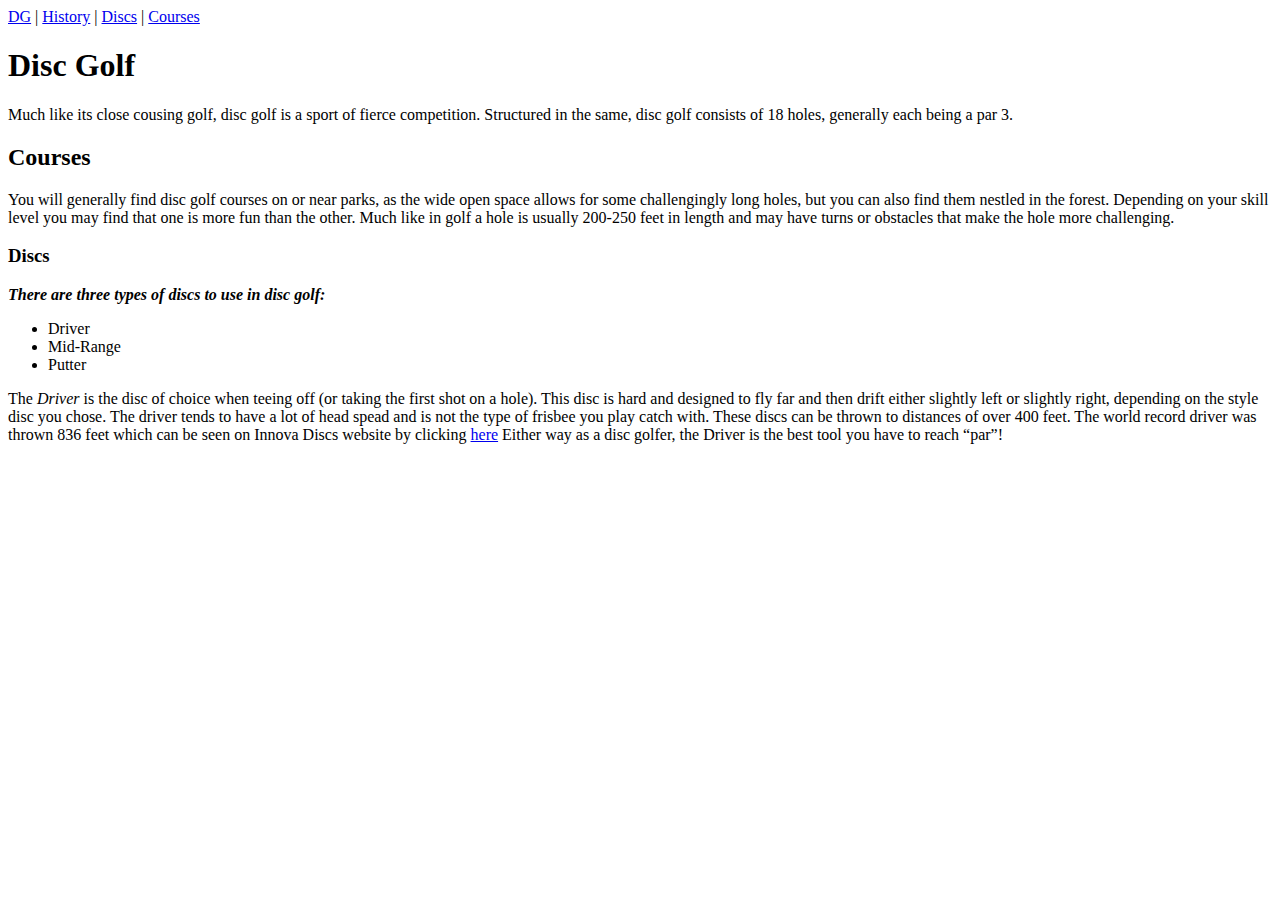
==== Lewis-Fred-project 1/index.html @ 2cf33f03 "Project 1 Start" ====
<!DOCTYPE html>
<html>
<head lang="en">
    <meta charset="UTF-8">
    <title>Disc Golf</title>
</head>
<body>
<nav>
    <a href="/DG/">DG</a> |
    <a href="/History/">History</a> |
    <a href="/Discs/">Discs</a> |
    <a href="/Courses/">Courses</a>
</nav>

<h1><strong>Disc Golf</strong></h1>
    <p>Much like its close cousing golf, disc golf is a sport of fierce competition. Structured in the same, disc golf consists of 18 holes, generally each being a par 3.</p>
    <h2><strong>Courses</strong></h2>
    <p>You will generally find disc golf courses on or near parks, as the wide open space allows for some challengingly long holes, but you can also find them nestled in the forest. Depending on your skill level you may find that one is more fun than the other. Much like in golf a hole is usually 200-250 feet in length and may have turns or obstacles that make the hole more challenging.</p>
    <h3><strong>Discs</strong></h3>
    <p><strong><em>There are three types of discs to use in disc golf:</em></strong></p>
    <ul>
        <li>Driver</li>
        <li>Mid-Range</li>
        <li>Putter</li>
    </ul>
    <p> The <em>Driver</em> is the disc of choice when teeing off (or taking the first shot on a hole). This disc is hard and designed to fly far and then drift either slightly left or slightly right, depending on the style disc you chose. The driver tends to have a lot of head spead and is not the type of frisbee you play catch with. These discs can be thrown to distances of over 400 feet. The world record driver was thrown 836 feet which can be seen on Innova Discs website by clicking <a href="http://www.innovadiscs.com/home/492-david-wiggins-jr-sets-new-distance-record-with-blizzard-champion-boss.html">here</a> Either way as a disc golfer, the Driver is the best tool you have to reach <q>par</q>!</p>


</body>
</html>
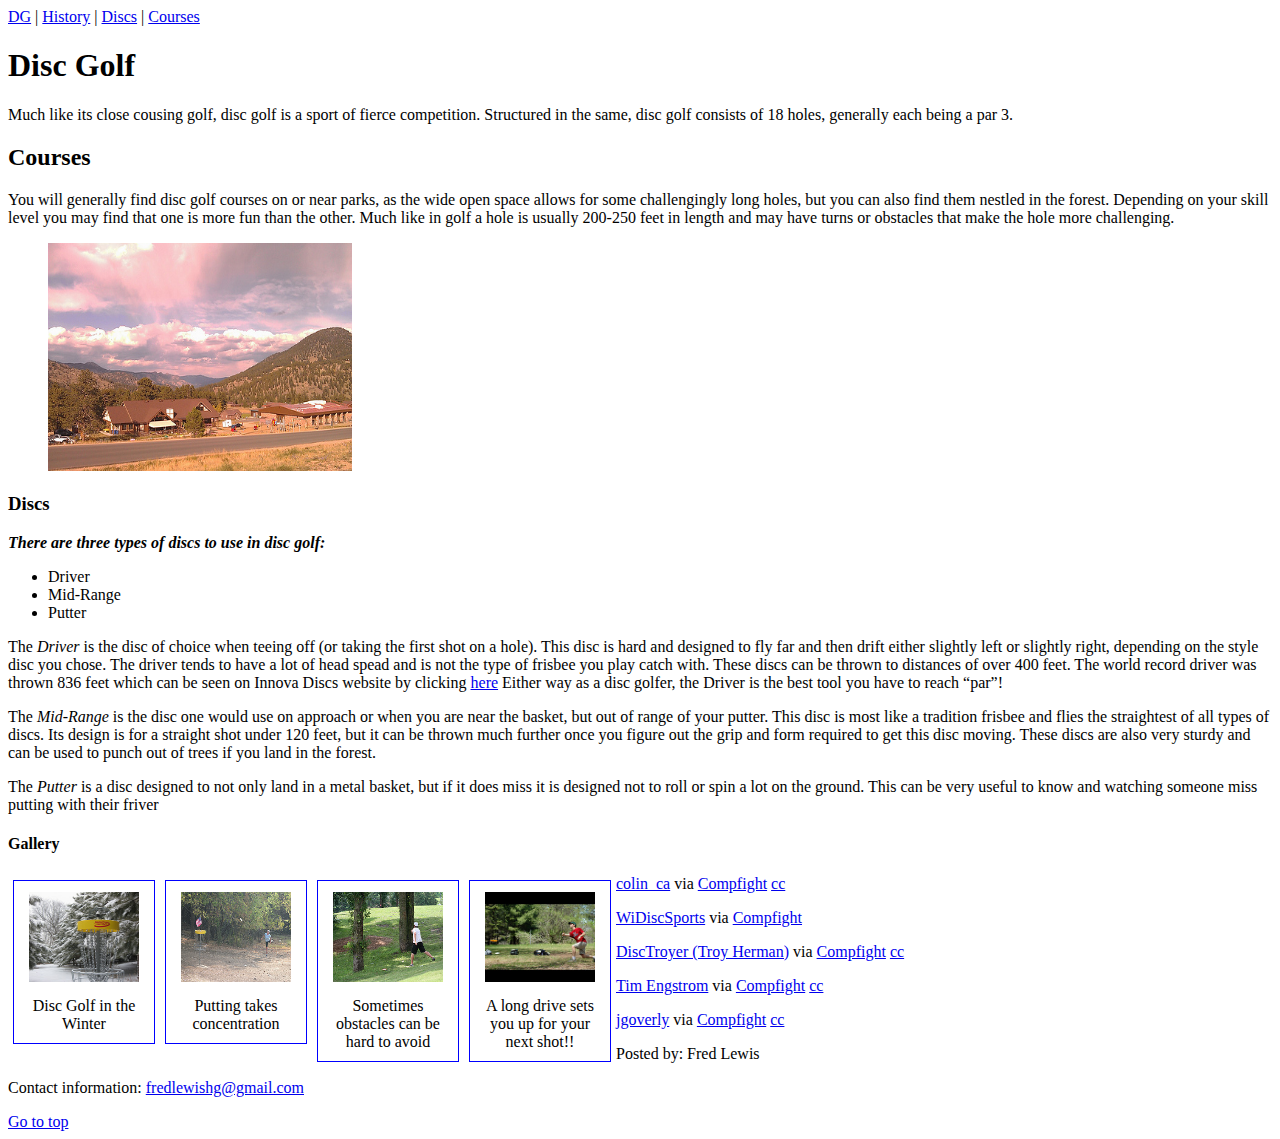
==== commit 699f3fb3: "Project 1" ====
--- a/Lewis-Fred-project 1/index.html
+++ b/Lewis-Fred-project 1/index.html
@@ -11,20 +11,103 @@
     <a href="/Discs/">Discs</a> |
     <a href="/Courses/">Courses</a>
 </nav>
-
-<h1><strong>Disc Golf</strong></h1>
+<article>
+    <header>
+    <h1 id="top"><strong>Disc Golf</strong></h1>
     <p>Much like its close cousing golf, disc golf is a sport of fierce competition. Structured in the same, disc golf consists of 18 holes, generally each being a par 3.</p>
+    </header>
     <h2><strong>Courses</strong></h2>
     <p>You will generally find disc golf courses on or near parks, as the wide open space allows for some challengingly long holes, but you can also find them nestled in the forest. Depending on your skill level you may find that one is more fun than the other. Much like in golf a hole is usually 200-250 feet in length and may have turns or obstacles that make the hole more challenging.</p>
-    <h3><strong>Discs</strong></h3>
+
+    <figure>
+        <img src="view.jpg" alt="Why We Play" width="304" height="228">
+    </figure>
+    <aside>   <h3><strong>Discs</strong></h3>
     <p><strong><em>There are three types of discs to use in disc golf:</em></strong></p>
     <ul>
         <li>Driver</li>
         <li>Mid-Range</li>
         <li>Putter</li>
-    </ul>
+    </ul></aside>
     <p> The <em>Driver</em> is the disc of choice when teeing off (or taking the first shot on a hole). This disc is hard and designed to fly far and then drift either slightly left or slightly right, depending on the style disc you chose. The driver tends to have a lot of head spead and is not the type of frisbee you play catch with. These discs can be thrown to distances of over 400 feet. The world record driver was thrown 836 feet which can be seen on Innova Discs website by clicking <a href="http://www.innovadiscs.com/home/492-david-wiggins-jr-sets-new-distance-record-with-blizzard-champion-boss.html">here</a> Either way as a disc golfer, the Driver is the best tool you have to reach <q>par</q>!</p>
+    <p> The <em>Mid-Range</em> is the disc one would use on approach or when you are near the basket, but out of range of your putter. This disc is most like a tradition frisbee and flies the straightest of all types of discs. Its design is for a straight shot under 120 feet, but it can be thrown much further once you figure out the grip and form required to get this disc moving. These discs are also very sturdy and can be used to punch out of trees if you land in the forest.</p>
+    <p> The <em>Putter</em> is a disc designed to not only land in a metal basket, but if it does miss it is designed not to roll or spin a lot on the ground. This can be very useful to know and watching someone miss putting with their friver </p>
+</article>
+    <h4><strong>Gallery</strong></h4>
+</body>
+    <style>
+        div.img {
+            margin: 5px;
+            padding: 5px;
+            border: 1px solid #0000ff;
+            height: auto;
+            width: auto;
+            float: left;
+            text-align: center;
+        }
+
+        div.img img {
+            display: inline;
+            margin: 5px;
+            border: 1px solid #ffffff;
+        }
+
+        div.img a:hover img {
+            border:1px solid #0000ff;
+        }
+
+        div.desc {
+            text-align: center;
+            font-weight: normal;
+            width: 120px;
+            margin: 5px;
+        }
+    </style>
+
+    <div class="img">
+        <a target="_blank" href="dgm.jpg">
+            <img src="dgs.jpg" alt="Winter" width="110" height="90">
+        </a>
+        <div class="desc">Disc Golf in the Winter</div>
+    </div>
+    <div class="img">
+        <a target="_blank" href="gdm.jpg">
+            <img src="gds.jpg" alt="Putter" width="110" height="90">
+        </a>
+        <div class="desc">Putting takes concentration</div>
+    </div>
+    <div class="img">
+        <a target="_blank" href="fgm.jpg">
+            <img src="fgs.jpg" alt="Obstacles" width="110" height="90">
+        </a>
+        <div class="desc">Sometimes obstacles can be hard to avoid</div>
+    </div>
+    <div class="img">
+        <a target="_blank" href="lds.jpg">
+            <img src="lds.jpg" alt="Driver" width="110" height="90">
+        </a>
+        <div class="desc">A long drive sets you up for your next shot!!</div>
+    </div>
 
 
-</body>
-</html>+
+
+<p><a href="https://www.flickr.com/photos/84163177@N00/19615433/">colin_ca</a> via <a href="http://compfight.com">Compfight</a> <a href="https://www.flickr.com/help/general/#147">cc</a></p>
+
+<p><a href="https://www.flickr.com/photos/111506169@N08/11520030633/">WiDiscSports</a> via <a href="http://compfight.com">Compfight</a></p>
+
+<p><a href="https://www.flickr.com/photos/63038224@N03/6157872062/">DiscTroyer (Troy Herman)</a> via <a href="http://compfight.com">Compfight</a> <a href="https://www.flickr.com/help/general/#147">cc</a></p>
+
+<p><a href="https://www.flickr.com/photos/25444456@N00/4751185364/">Tim Engstrom</a> via <a href="http://compfight.com">Compfight</a> <a href="https://www.flickr.com/help/general/#147">cc</a></p>
+
+<p><a href="https://www.flickr.com/photos/28397320@N03/8037388744/">jgoverly</a> via <a href="http://compfight.com">Compfight</a> <a href="https://www.flickr.com/help/general/#147">cc</a></p>
+
+
+<footer>
+    <p> Posted by: Fred Lewis</p>
+    <p> Contact information: <a href="mailto:fredlewishg@gmail.com">fredlewishg@gmail.com</a> </p>
+</footer>
+<a href="#top">Go to top</a>
+
+</html>
+
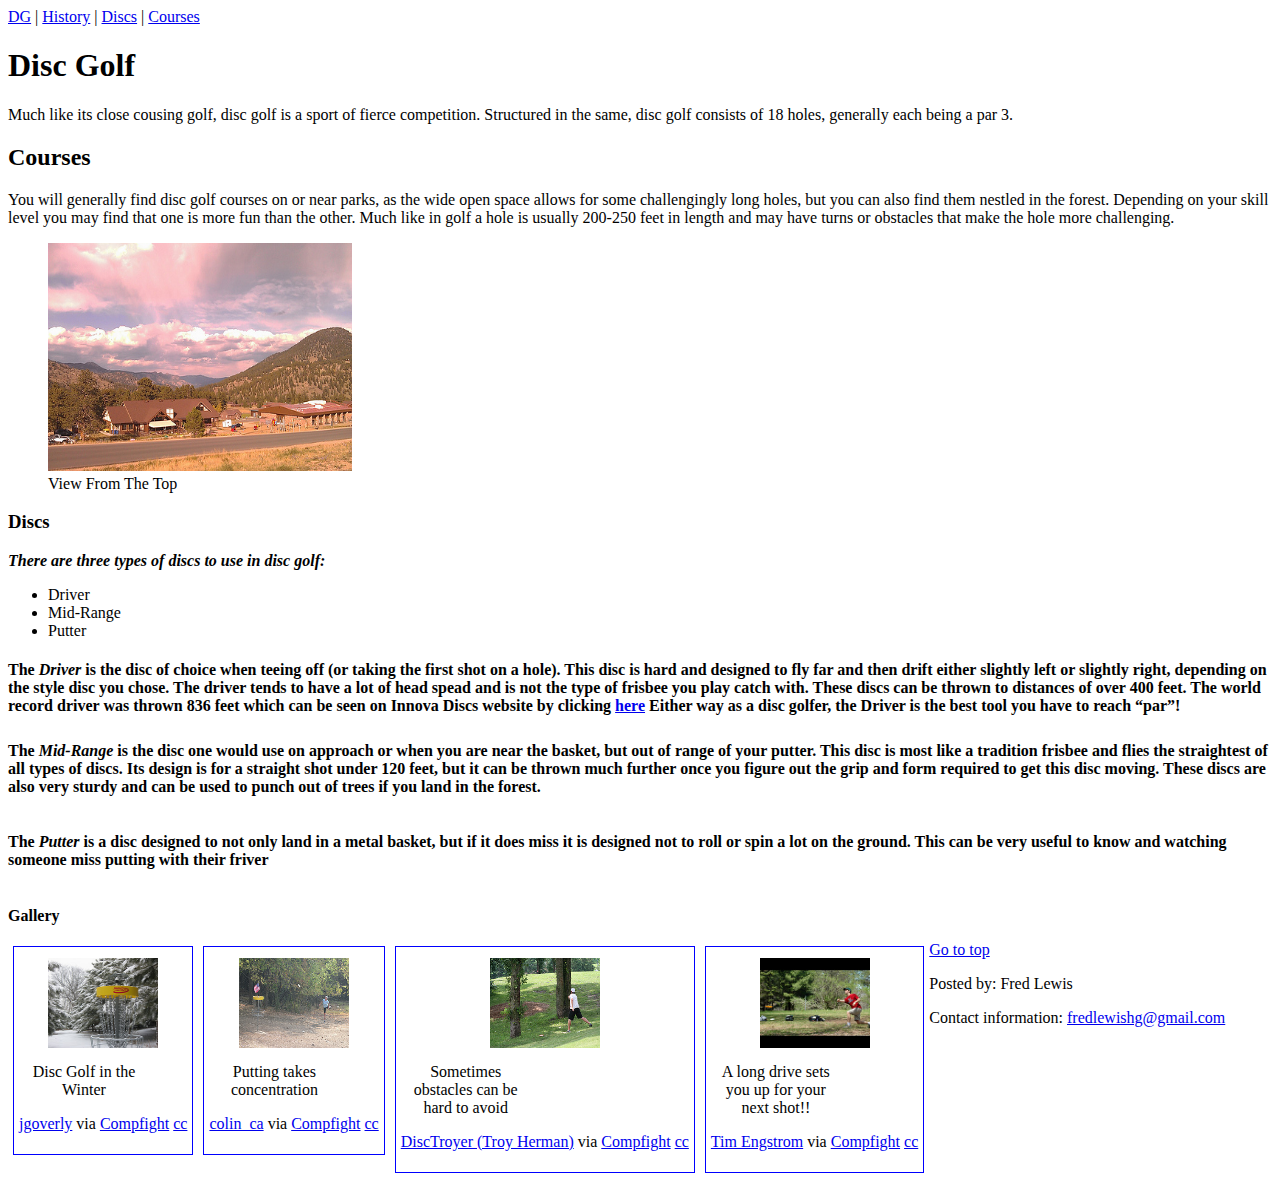
==== commit a9a77d95: "Fixes to project one" ====
--- a/Lewis-Fred-project 1/index.html
+++ b/Lewis-Fred-project 1/index.html
@@ -3,38 +3,6 @@
 <head lang="en">
     <meta charset="UTF-8">
     <title>Disc Golf</title>
-</head>
-<body>
-<nav>
-    <a href="/DG/">DG</a> |
-    <a href="/History/">History</a> |
-    <a href="/Discs/">Discs</a> |
-    <a href="/Courses/">Courses</a>
-</nav>
-<article>
-    <header>
-    <h1 id="top"><strong>Disc Golf</strong></h1>
-    <p>Much like its close cousing golf, disc golf is a sport of fierce competition. Structured in the same, disc golf consists of 18 holes, generally each being a par 3.</p>
-    </header>
-    <h2><strong>Courses</strong></h2>
-    <p>You will generally find disc golf courses on or near parks, as the wide open space allows for some challengingly long holes, but you can also find them nestled in the forest. Depending on your skill level you may find that one is more fun than the other. Much like in golf a hole is usually 200-250 feet in length and may have turns or obstacles that make the hole more challenging.</p>
-
-    <figure>
-        <img src="view.jpg" alt="Why We Play" width="304" height="228">
-    </figure>
-    <aside>   <h3><strong>Discs</strong></h3>
-    <p><strong><em>There are three types of discs to use in disc golf:</em></strong></p>
-    <ul>
-        <li>Driver</li>
-        <li>Mid-Range</li>
-        <li>Putter</li>
-    </ul></aside>
-    <p> The <em>Driver</em> is the disc of choice when teeing off (or taking the first shot on a hole). This disc is hard and designed to fly far and then drift either slightly left or slightly right, depending on the style disc you chose. The driver tends to have a lot of head spead and is not the type of frisbee you play catch with. These discs can be thrown to distances of over 400 feet. The world record driver was thrown 836 feet which can be seen on Innova Discs website by clicking <a href="http://www.innovadiscs.com/home/492-david-wiggins-jr-sets-new-distance-record-with-blizzard-champion-boss.html">here</a> Either way as a disc golfer, the Driver is the best tool you have to reach <q>par</q>!</p>
-    <p> The <em>Mid-Range</em> is the disc one would use on approach or when you are near the basket, but out of range of your putter. This disc is most like a tradition frisbee and flies the straightest of all types of discs. Its design is for a straight shot under 120 feet, but it can be thrown much further once you figure out the grip and form required to get this disc moving. These discs are also very sturdy and can be used to punch out of trees if you land in the forest.</p>
-    <p> The <em>Putter</em> is a disc designed to not only land in a metal basket, but if it does miss it is designed not to roll or spin a lot on the ground. This can be very useful to know and watching someone miss putting with their friver </p>
-</article>
-    <h4><strong>Gallery</strong></h4>
-</body>
     <style>
         div.img {
             margin: 5px;
@@ -63,51 +31,95 @@
             margin: 5px;
         }
     </style>
+</head>
+<body>
+    <header>
+        <nav>
+            <a href="/DG/">DG</a> |
+            <a href="/History/">History</a> |
+            <a href="/Discs/">Discs</a> |
+            <a href="/Courses/">Courses</a>
+        </nav>
 
-    <div class="img">
-        <a target="_blank" href="dgm.jpg">
-            <img src="dgs.jpg" alt="Winter" width="110" height="90">
-        </a>
-        <div class="desc">Disc Golf in the Winter</div>
-    </div>
-    <div class="img">
-        <a target="_blank" href="gdm.jpg">
-            <img src="gds.jpg" alt="Putter" width="110" height="90">
-        </a>
-        <div class="desc">Putting takes concentration</div>
-    </div>
-    <div class="img">
-        <a target="_blank" href="fgm.jpg">
-            <img src="fgs.jpg" alt="Obstacles" width="110" height="90">
-        </a>
-        <div class="desc">Sometimes obstacles can be hard to avoid</div>
-    </div>
-    <div class="img">
-        <a target="_blank" href="lds.jpg">
-            <img src="lds.jpg" alt="Driver" width="110" height="90">
-        </a>
-        <div class="desc">A long drive sets you up for your next shot!!</div>
-    </div>
+    </header>
+
+    <article>
+        <h1 id="top"><strong>Disc Golf</strong></h1>
+        <p>Much like its close cousing golf, disc golf is a sport of fierce competition. Structured in the same, disc golf consists of 18 holes, generally each being a par 3.</p>
+    </article>
+
+    <article>
+        <h2><strong>Courses</strong></h2>
+    <p>You will generally find disc golf courses on or near parks, as the wide open space allows for some challengingly long holes, but you can also find them nestled in the forest. Depending on your skill level you may find that one is more fun than the other. Much like in golf a hole is usually 200-250 feet in length and may have turns or obstacles that make the hole more challenging.</p></article>
+
+    <figure>
+        <img src="view.jpg" alt="Why We Play" width="304" height="228">
+        <figcaption>View From The Top</figcaption>
+    </figure>
+
+    <aside>
+        <h3><strong>Discs</strong></h3>
+        <p><strong><em>There are three types of discs to use in disc golf:</em></strong></p>
+    </aside>
+    <ul>
+        <li>Driver</li>
+        <li>Mid-Range</li>
+        <li>Putter</li>
+    </ul>
+
+    <article>
+        <h4 style="font-size:100%"> The <em>Driver</em> is the disc of choice when teeing off (or taking the first shot on a hole). This disc is hard and designed to fly far and then drift either slightly left or slightly right, depending on the style disc you chose. The driver tends to have a lot of head spead and is not the type of frisbee you play catch with. These discs can be thrown to distances of over 400 feet. The world record driver was thrown 836 feet which can be seen on Innova Discs website by clicking <a href="http://www.innovadiscs.com/home/492-david-wiggins-jr-sets-new-distance-record-with-blizzard-champion-boss.html">here</a> Either way as a disc golfer, the Driver is the best tool you have to reach <q>par</q>!</h4>
+    </article>
+
+    <article>
+        <h5 style="font-size:100%"> The <em>Mid-Range</em> is the disc one would use on approach or when you are near the basket, but out of range of your putter. This disc is most like a tradition frisbee and flies the straightest of all types of discs. Its design is for a straight shot under 120 feet, but it can be thrown much further once you figure out the grip and form required to get this disc moving. These discs are also very sturdy and can be used to punch out of trees if you land in the forest.</h5>
+    </article>
+
+    <article><h6 style="font-size:100%">The <em>Putter</em> is a disc designed to not only land in a metal basket, but if it does miss it is designed not to roll or spin a lot on the ground. This can be very useful to know and watching someone miss putting with their friver</h6>
+    </article>
+
+    <p><strong>Gallery</strong></p>
 
 
 
+    <div class="img">
+        <a target="_blank" href="images/dgm.jpg">
+            <img src="images/dgs.jpg" alt="Winter" width="110" height="90">
+        </a>
+        <div class="desc">Disc Golf in the Winter</div>
+        <p><a href="https://www.flickr.com/photos/28397320@N03/8037388744/">jgoverly</a> via <a href="http://compfight.com">Compfight</a> <a href="https://www.flickr.com/help/general/#147">cc</a></p>
+    </div>
 
-<p><a href="https://www.flickr.com/photos/84163177@N00/19615433/">colin_ca</a> via <a href="http://compfight.com">Compfight</a> <a href="https://www.flickr.com/help/general/#147">cc</a></p>
+    <div class="img">
+        <a target="_blank" href="images/gdm.jpg">
+            <img src="images/gds.jpg" alt="Putter" width="110" height="90">
+        </a>
+        <div class="desc">Putting takes concentration</div>
+        <p><a href="https://www.flickr.com/photos/84163177@N00/19615433/">colin_ca</a> via <a href="http://compfight.com">Compfight</a> <a href="https://www.flickr.com/help/general/#147">cc</a></p>
+    </div>
 
-<p><a href="https://www.flickr.com/photos/111506169@N08/11520030633/">WiDiscSports</a> via <a href="http://compfight.com">Compfight</a></p>
+    <div class="img">
+        <a target="_blank" href="images/fgm.jpg">
+            <img src="images/fgs.jpg" alt="Obstacles" width="110" height="90">
+        </a>
+        <div class="desc">Sometimes obstacles can be hard to avoid</div>
+        <p><a href="https://www.flickr.com/photos/63038224@N03/6157872062/">DiscTroyer (Troy Herman)</a> via <a href="http://compfight.com">Compfight</a> <a href="https://www.flickr.com/help/general/#147">cc</a></p>
+    </div>
 
-<p><a href="https://www.flickr.com/photos/63038224@N03/6157872062/">DiscTroyer (Troy Herman)</a> via <a href="http://compfight.com">Compfight</a> <a href="https://www.flickr.com/help/general/#147">cc</a></p>
-
-<p><a href="https://www.flickr.com/photos/25444456@N00/4751185364/">Tim Engstrom</a> via <a href="http://compfight.com">Compfight</a> <a href="https://www.flickr.com/help/general/#147">cc</a></p>
-
-<p><a href="https://www.flickr.com/photos/28397320@N03/8037388744/">jgoverly</a> via <a href="http://compfight.com">Compfight</a> <a href="https://www.flickr.com/help/general/#147">cc</a></p>
+    <div class="img">
+        <a target="_blank" href="images/lds.jpg">
+            <img src="images/lds.jpg" alt="Driver" width="110" height="90">
+        </a>
+        <div class="desc">A long drive sets you up for your next shot!!</div>
+        <p><a href="https://www.flickr.com/photos/25444456@N00/4751185364/">Tim Engstrom</a> via <a href="http://compfight.com">Compfight</a> <a href="https://www.flickr.com/help/general/#147">cc</a></p>
+    </div>
+    <a href="#top">Go to top</a>
 
 
-<footer>
-    <p> Posted by: Fred Lewis</p>
-    <p> Contact information: <a href="mailto:fredlewishg@gmail.com">fredlewishg@gmail.com</a> </p>
-</footer>
-<a href="#top">Go to top</a>
-
+    <footer>
+        <p> Posted by: Fred Lewis</p>
+        <p> Contact information: <a href="mailto:fredlewishg@gmail.com">fredlewishg@gmail.com</a> </p>
+    </footer>
+</body>
 </html>
 
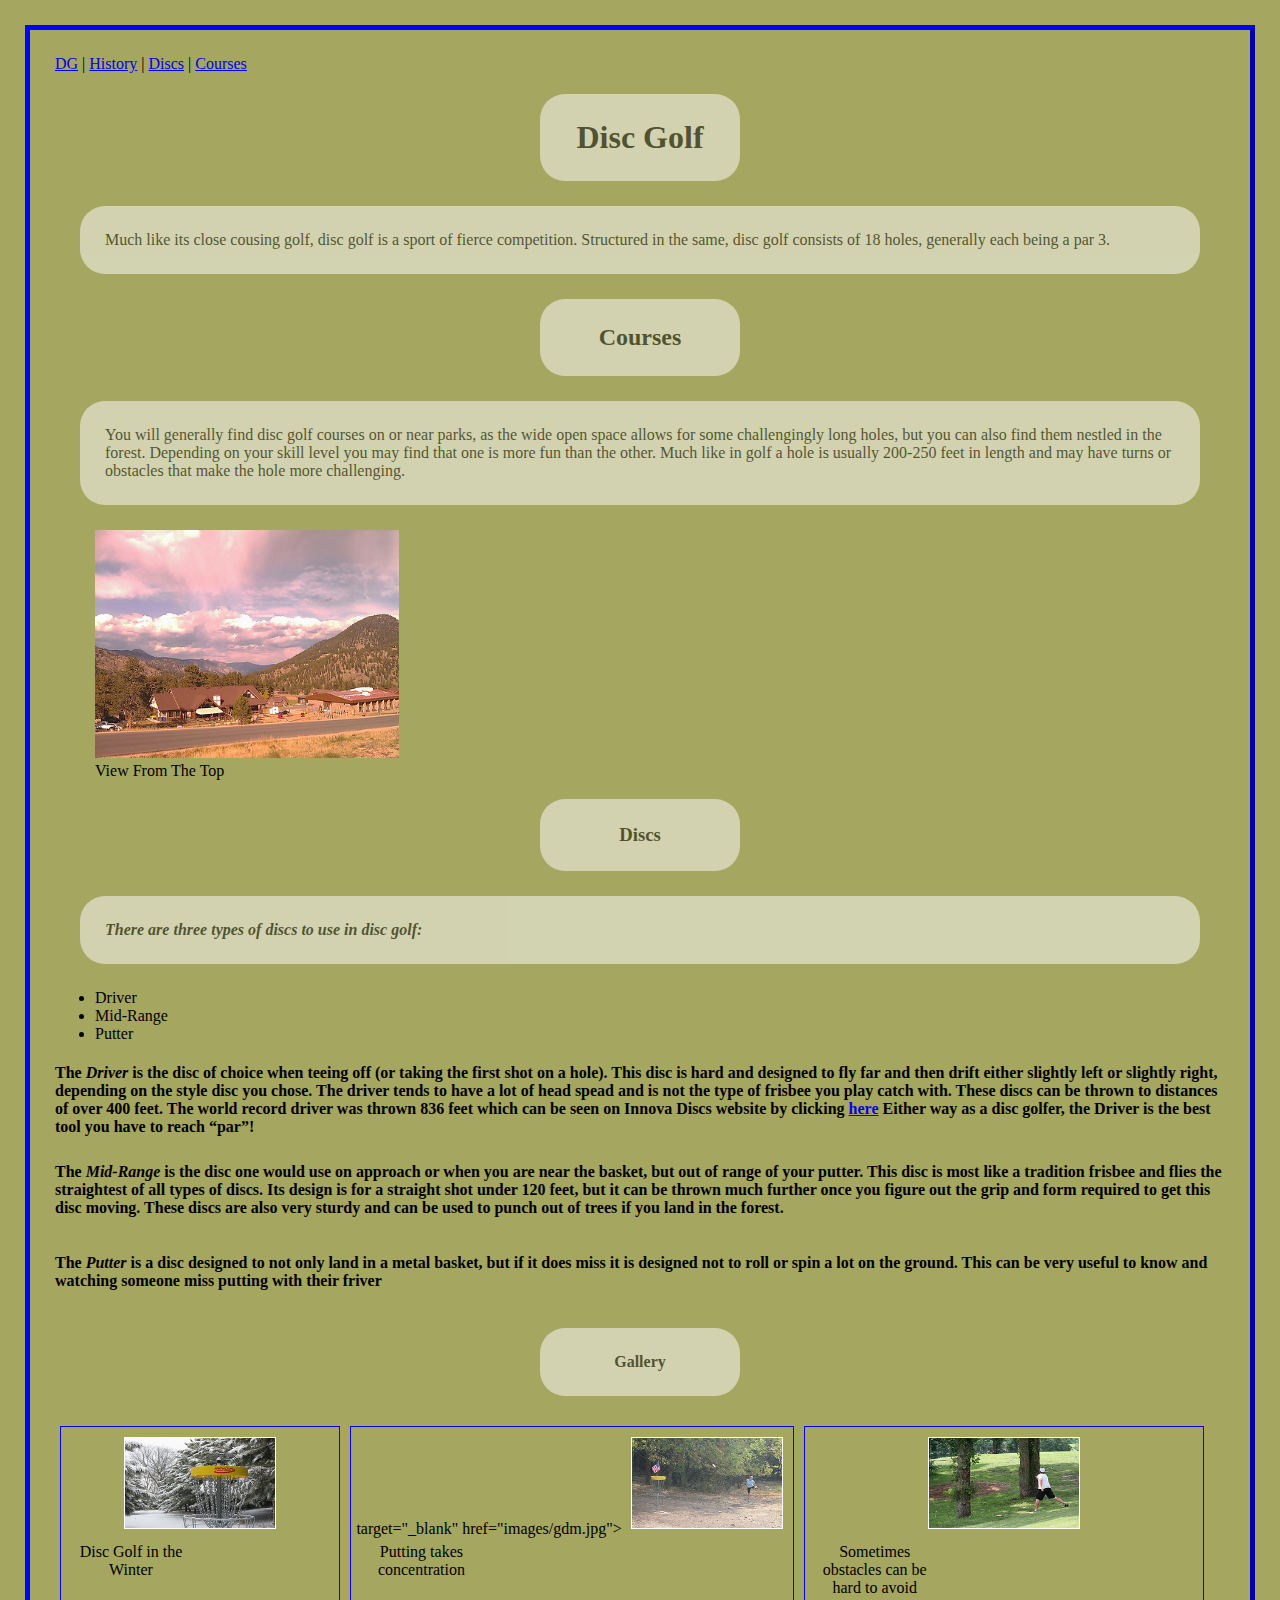
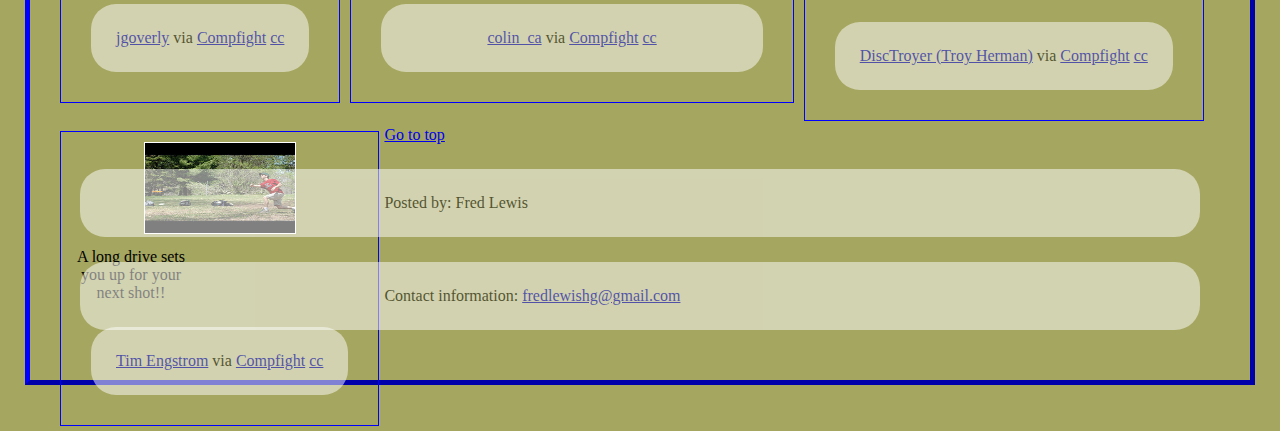
==== commit 7535023e: "Project 2 trials" ====
--- a/Lewis-Fred-project 1/index.html
+++ b/Lewis-Fred-project 1/index.html
@@ -3,6 +3,8 @@
 <head lang="en">
     <meta charset="UTF-8">
     <title>Disc Golf</title>
+    <link href= "css/styles.css"
+          rel="stylesheet"/>
     <style>
         div.img {
             margin: 5px;
@@ -57,10 +59,9 @@
         <figcaption>View From The Top</figcaption>
     </figure>
 
-    <aside>
-        <h3><strong>Discs</strong></h3>
+    <h3><strong>Discs</strong></h3>
         <p><strong><em>There are three types of discs to use in disc golf:</em></strong></p>
-    </aside>
+
     <ul>
         <li>Driver</li>
         <li>Mid-Range</li>
@@ -78,21 +79,21 @@
     <article><h6 style="font-size:100%">The <em>Putter</em> is a disc designed to not only land in a metal basket, but if it does miss it is designed not to roll or spin a lot on the ground. This can be very useful to know and watching someone miss putting with their friver</h6>
     </article>
 
-    <p><strong>Gallery</strong></p>
+    <p id="gallery"><strong>Gallery</strong></p>
 
 
 
     <div class="img">
         <a target="_blank" href="images/dgm.jpg">
-            <img src="images/dgs.jpg" alt="Winter" width="110" height="90">
+            <img src="images/dgs.jpg" alt="Winter" width="150" height="90">
         </a>
         <div class="desc">Disc Golf in the Winter</div>
         <p><a href="https://www.flickr.com/photos/28397320@N03/8037388744/">jgoverly</a> via <a href="http://compfight.com">Compfight</a> <a href="https://www.flickr.com/help/general/#147">cc</a></p>
     </div>
 
     <div class="img">
-        <a target="_blank" href="images/gdm.jpg">
-            <img src="images/gds.jpg" alt="Putter" width="110" height="90">
+        <a> target="_blank" href="images/gdm.jpg">
+            <img src="images/gds.jpg" alt="Putter" width="150" height="90">
         </a>
         <div class="desc">Putting takes concentration</div>
         <p><a href="https://www.flickr.com/photos/84163177@N00/19615433/">colin_ca</a> via <a href="http://compfight.com">Compfight</a> <a href="https://www.flickr.com/help/general/#147">cc</a></p>
@@ -100,7 +101,7 @@
 
     <div class="img">
         <a target="_blank" href="images/fgm.jpg">
-            <img src="images/fgs.jpg" alt="Obstacles" width="110" height="90">
+            <img src="images/fgs.jpg" alt="Obstacles" width="150" height="90">
         </a>
         <div class="desc">Sometimes obstacles can be hard to avoid</div>
         <p><a href="https://www.flickr.com/photos/63038224@N03/6157872062/">DiscTroyer (Troy Herman)</a> via <a href="http://compfight.com">Compfight</a> <a href="https://www.flickr.com/help/general/#147">cc</a></p>
@@ -108,13 +109,13 @@
 
     <div class="img">
         <a target="_blank" href="images/lds.jpg">
-            <img src="images/lds.jpg" alt="Driver" width="110" height="90">
+            <img src="images/lds.jpg" alt="Driver" width="150" height="90">
         </a>
         <div class="desc">A long drive sets you up for your next shot!!</div>
         <p><a href="https://www.flickr.com/photos/25444456@N00/4751185364/">Tim Engstrom</a> via <a href="http://compfight.com">Compfight</a> <a href="https://www.flickr.com/help/general/#147">cc</a></p>
     </div>
+
     <a href="#top">Go to top</a>
-
 
     <footer>
         <p> Posted by: Fred Lewis</p>
--- a/Lewis-Fred-project 1/css/styles.css
+++ b/Lewis-Fred-project 1/css/styles.css
@@ -0,0 +1,41 @@
+body {
+    background-color:#A5A660 ;
+    width: Auto;
+    height: auto;
+    padding: 25px;
+    border: 5px blue;
+    margin: 25px;
+    border-style: outset;
+
+}
+
+h1, h2, h3,#gallery {
+    background-color: #ffffff;
+    background-position: center;
+    width: 150px;
+    padding: 25px;
+    border: 25px;
+    margin-left:auto;
+    margin-right:auto;
+    border-radius: 25px;
+    opacity: 0.5;
+    text-align: center;
+
+
+
+}
+
+p {
+    background-color: #ffffff;
+    width: auto;
+    padding: 25px;
+    border: 25px;
+    margin: 25px;
+    border-radius: 25px;
+    opacity: 0.5;
+
+}
+#mountains {
+    margin-left:auto;
+    margin-right:auto;
+}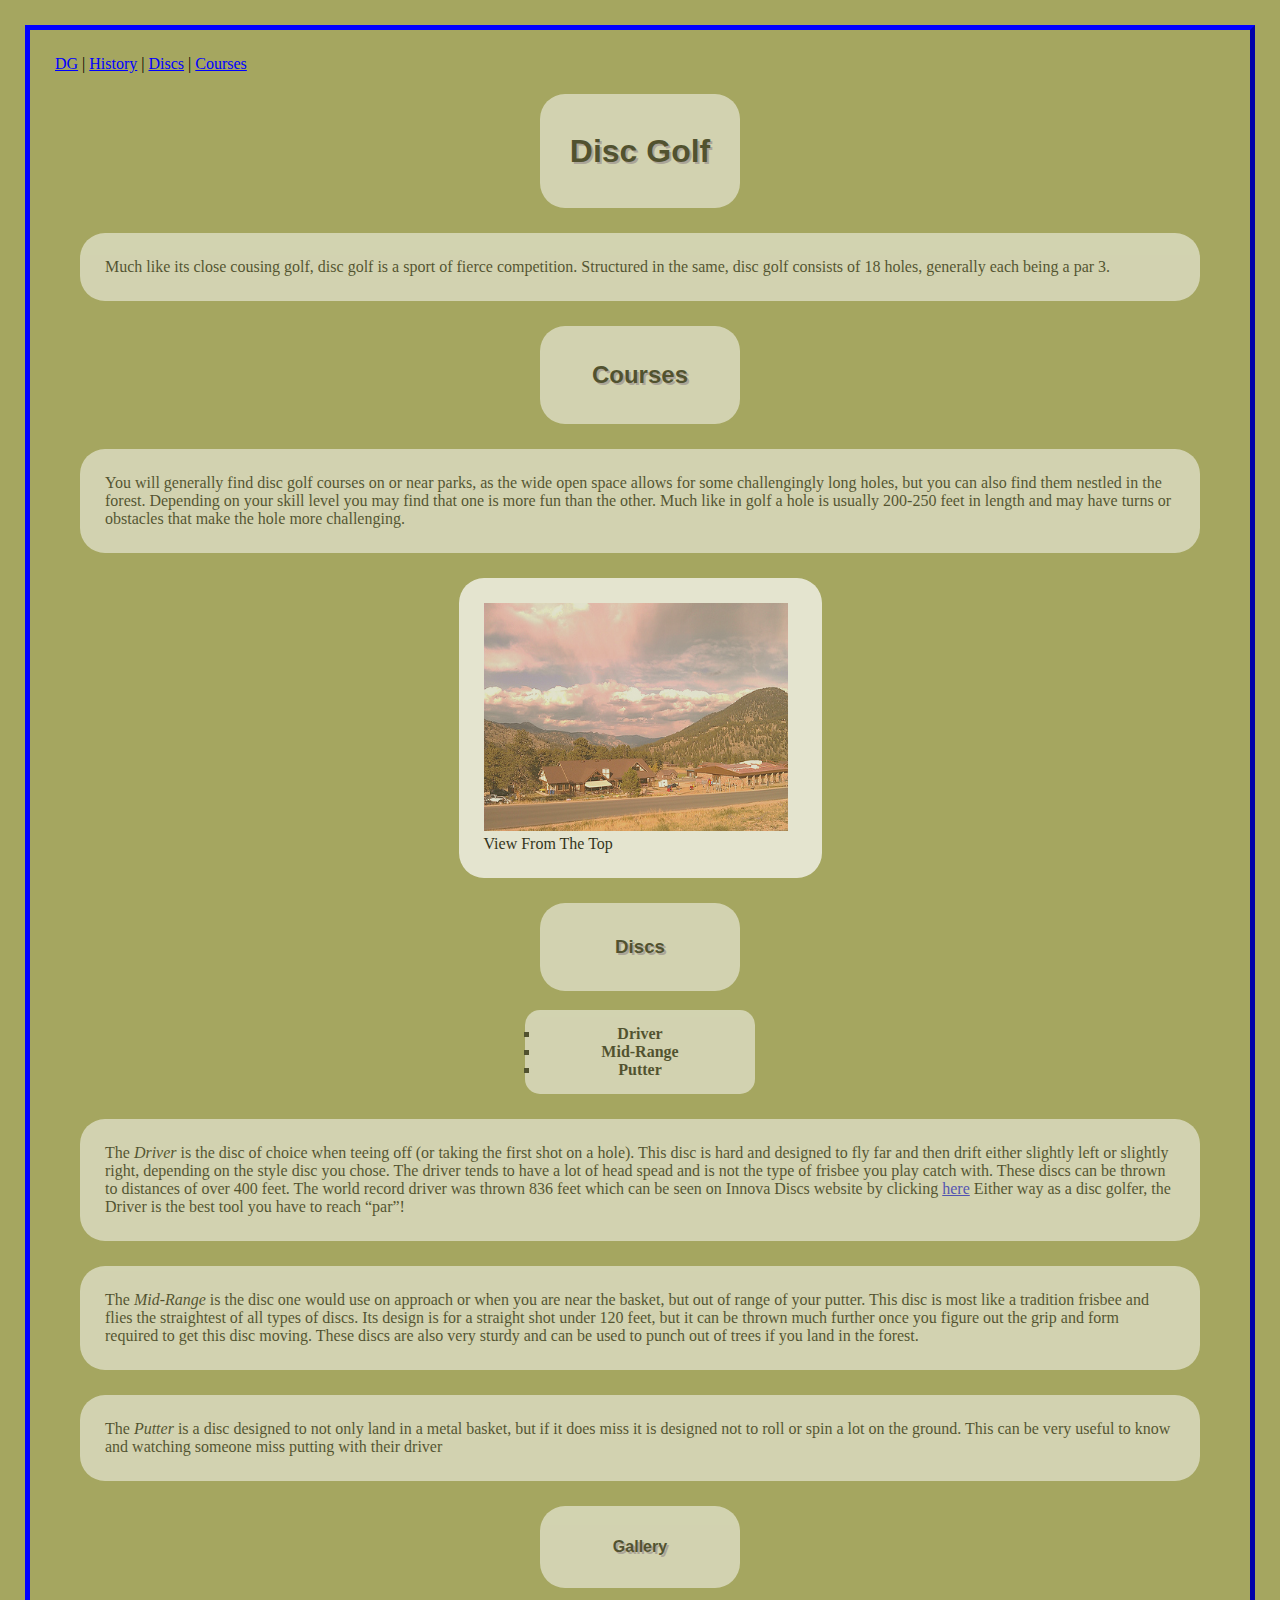
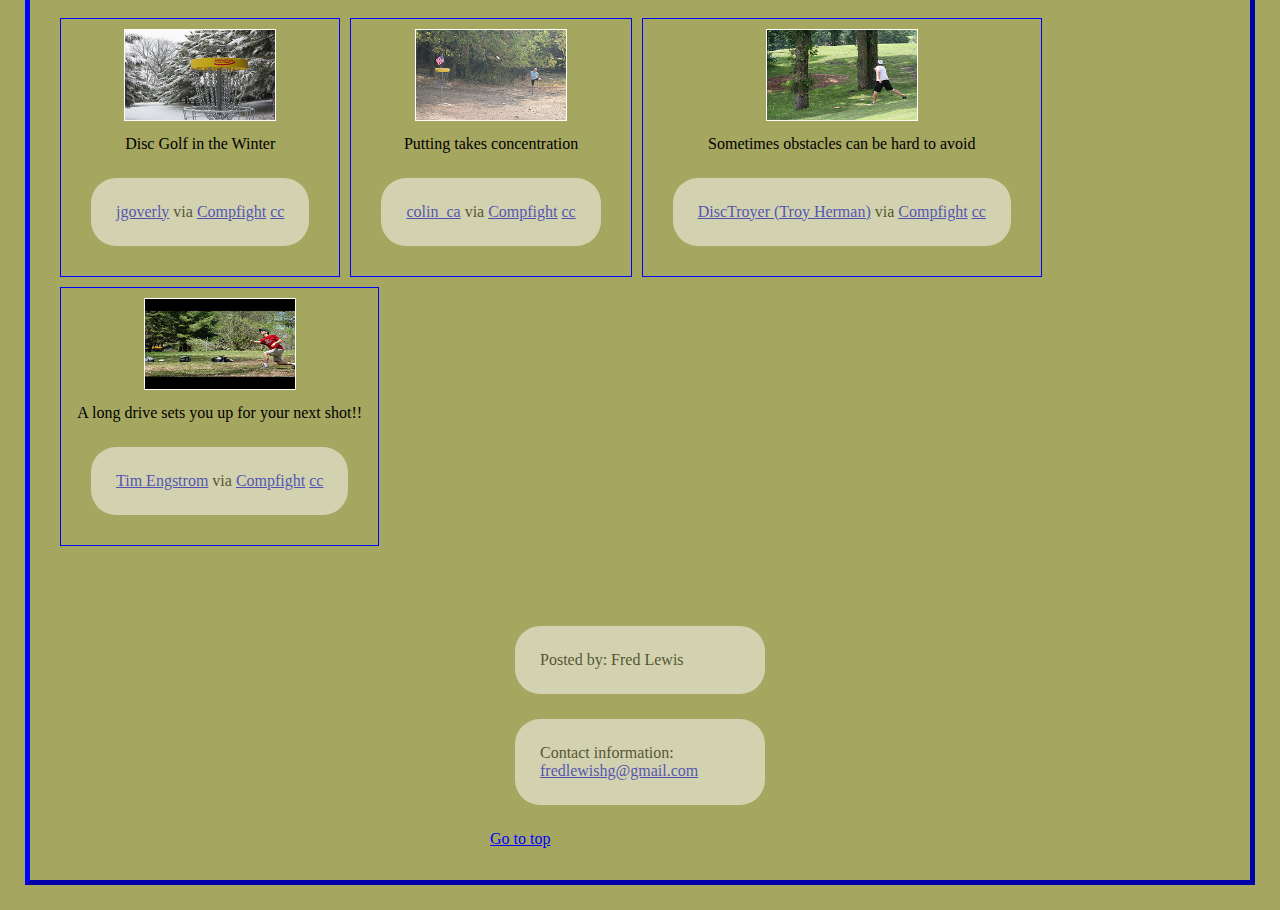
==== commit 89004d46: "Project 2 complete" ====
--- a/Lewis-Fred-project 1/index.html
+++ b/Lewis-Fred-project 1/index.html
@@ -5,6 +5,7 @@
     <title>Disc Golf</title>
     <link href= "css/styles.css"
           rel="stylesheet"/>
+    <!--This is the style of the image boxes used in the gallery-->
     <style>
         div.img {
             margin: 5px;
@@ -29,22 +30,23 @@
         div.desc {
             text-align: center;
             font-weight: normal;
-            width: 120px;
+            width: auto;
             margin: 5px;
         }
     </style>
 </head>
 <body>
     <header>
+        <!--This is the main navigation bar-->
         <nav>
-            <a href="/DG/">DG</a> |
+            <a href="/Home/">DG</a> |
             <a href="/History/">History</a> |
             <a href="/Discs/">Discs</a> |
             <a href="/Courses/">Courses</a>
         </nav>
 
     </header>
-
+    <!--This is the main content-->
     <article>
         <h1 id="top"><strong>Disc Golf</strong></h1>
         <p>Much like its close cousing golf, disc golf is a sport of fierce competition. Structured in the same, disc golf consists of 18 holes, generally each being a par 3.</p>
@@ -54,35 +56,31 @@
         <h2><strong>Courses</strong></h2>
     <p>You will generally find disc golf courses on or near parks, as the wide open space allows for some challengingly long holes, but you can also find them nestled in the forest. Depending on your skill level you may find that one is more fun than the other. Much like in golf a hole is usually 200-250 feet in length and may have turns or obstacles that make the hole more challenging.</p></article>
 
-    <figure>
+    <figure id="image">
         <img src="view.jpg" alt="Why We Play" width="304" height="228">
         <figcaption>View From The Top</figcaption>
     </figure>
+    <!--This is the unordered list-->
+    <article>
+        <h3><strong>Discs</strong></h3>
+        <ul>
+        <li><strong>Driver</strong></li>
+        <li><strong>Mid-Range</strong></li>
+        <li><strong>Putter</strong></li>
+        </ul>
 
-    <h3><strong>Discs</strong></h3>
-        <p><strong><em>There are three types of discs to use in disc golf:</em></strong></p>
-
-    <ul>
-        <li>Driver</li>
-        <li>Mid-Range</li>
-        <li>Putter</li>
-    </ul>
-
-    <article>
-        <h4 style="font-size:100%"> The <em>Driver</em> is the disc of choice when teeing off (or taking the first shot on a hole). This disc is hard and designed to fly far and then drift either slightly left or slightly right, depending on the style disc you chose. The driver tends to have a lot of head spead and is not the type of frisbee you play catch with. These discs can be thrown to distances of over 400 feet. The world record driver was thrown 836 feet which can be seen on Innova Discs website by clicking <a href="http://www.innovadiscs.com/home/492-david-wiggins-jr-sets-new-distance-record-with-blizzard-champion-boss.html">here</a> Either way as a disc golfer, the Driver is the best tool you have to reach <q>par</q>!</h4>
+        <!--This is the content describing the types of discs-->
+        <p style="font-size:100%"> The <em>Driver</em> is the disc of choice when teeing off (or taking the first shot on a hole). This disc is hard and designed to fly far and then drift either slightly left or slightly right, depending on the style disc you chose. The driver tends to have a lot of head spead and is not the type of frisbee you play catch with. These discs can be thrown to distances of over 400 feet. The world record driver was thrown 836 feet which can be seen on Innova Discs website by clicking <a id="link" href="http://www.innovadiscs.com/home/492-david-wiggins-jr-sets-new-distance-record-with-blizzard-champion-boss.html">here</a> Either way as a disc golfer, the Driver is the best tool you have to reach <q>par</q>!</p>
     </article>
 
     <article>
-        <h5 style="font-size:100%"> The <em>Mid-Range</em> is the disc one would use on approach or when you are near the basket, but out of range of your putter. This disc is most like a tradition frisbee and flies the straightest of all types of discs. Its design is for a straight shot under 120 feet, but it can be thrown much further once you figure out the grip and form required to get this disc moving. These discs are also very sturdy and can be used to punch out of trees if you land in the forest.</h5>
+        <p style="font-size:100%"> The <em>Mid-Range</em> is the disc one would use on approach or when you are near the basket, but out of range of your putter. This disc is most like a tradition frisbee and flies the straightest of all types of discs. Its design is for a straight shot under 120 feet, but it can be thrown much further once you figure out the grip and form required to get this disc moving. These discs are also very sturdy and can be used to punch out of trees if you land in the forest.</p>
     </article>
 
-    <article><h6 style="font-size:100%">The <em>Putter</em> is a disc designed to not only land in a metal basket, but if it does miss it is designed not to roll or spin a lot on the ground. This can be very useful to know and watching someone miss putting with their friver</h6>
+    <article><p style="font-size:100%">The <em>Putter</em> is a disc designed to not only land in a metal basket, but if it does miss it is designed not to roll or spin a lot on the ground. This can be very useful to know and watching someone miss putting with their driver</p>
     </article>
-
+    <!--This is the photo gallery-->
     <p id="gallery"><strong>Gallery</strong></p>
-
-
-
     <div class="img">
         <a target="_blank" href="images/dgm.jpg">
             <img src="images/dgs.jpg" alt="Winter" width="150" height="90">
@@ -92,7 +90,7 @@
     </div>
 
     <div class="img">
-        <a> target="_blank" href="images/gdm.jpg">
+        <a target="_blank" href="images/gdm.jpg">
             <img src="images/gds.jpg" alt="Putter" width="150" height="90">
         </a>
         <div class="desc">Putting takes concentration</div>
@@ -115,12 +113,18 @@
         <p><a href="https://www.flickr.com/photos/25444456@N00/4751185364/">Tim Engstrom</a> via <a href="http://compfight.com">Compfight</a> <a href="https://www.flickr.com/help/general/#147">cc</a></p>
     </div>
 
-    <a href="#top">Go to top</a>
+
+
+    <!--This is the footer-->
 
     <footer>
-        <p> Posted by: Fred Lewis</p>
-        <p> Contact information: <a href="mailto:fredlewishg@gmail.com">fredlewishg@gmail.com</a> </p>
+        <p id="footer1"> Posted by: Fred Lewis </p>
+        <p id="footer2"> Contact information: <a id="contact" href="mailto:fredlewishg@gmail.com">fredlewishg@gmail.com</a> </p>
+
+        <a href="#top">Go to top</a>
     </footer>
+
+
 </body>
 </html>
 
--- a/Lewis-Fred-project 1/css/styles.css
+++ b/Lewis-Fred-project 1/css/styles.css
@@ -1,15 +1,17 @@
+/* body*/
 body {
     background-color:#A5A660 ;
     width: Auto;
-    height: auto;
+    height: 2400px;
     padding: 25px;
     border: 5px blue;
     margin: 25px;
     border-style: outset;
+    font-family: "Times New Roman", Times, serif;
 
 }
-
-h1, h2, h3,#gallery {
+/* headings */
+h1, h2,h3,#gallery {
     background-color: #ffffff;
     background-position: center;
     width: 150px;
@@ -20,11 +22,15 @@
     border-radius: 25px;
     opacity: 0.5;
     text-align: center;
-
-
+    font-weight: bold;
+    line-height: 200%;
+    text-shadow: 2px 2px #B2A5D1;
+    font-family: 'Yanone Kaffeesatz', sans-serif;
 
 }
 
+
+/* content */
 p {
     background-color: #ffffff;
     width: auto;
@@ -33,9 +39,68 @@
     margin: 25px;
     border-radius: 25px;
     opacity: 0.5;
+    font-family: "Times New Roman", Times, serif;
 
 }
+/* Image */
 #mountains {
     margin-left:auto;
     margin-right:auto;
+
+}
+
+#image {
+    background-color: #ffffff;
+    width: 313px;
+    padding: 25px;
+    border: 25px;
+    margin: 25px;
+    border-radius: 25px;
+    opacity: 0.7;
+    margin-left:auto;
+    margin-right:auto;
+}
+/* list */
+ul {
+    list-style-type: square;
+    background-color: #ffffff;
+    background-position: center;
+    width: 200px;
+    padding: 15px;
+    border: 25px;
+    margin-left: auto;
+    margin-right: auto;
+    border-radius: 15px;
+    opacity: 0.5;
+    text-align: center;
+    font-family: "Times New Roman", Times, serif;
+    font-weight: bold;
+}
+/* footer */
+footer {
+    background-color:#A5A660;
+    color:#000000;
+    padding:50px;
+    clear:both;
+    height: 50px;
+    width: 300px;
+    margin-left: auto;
+    margin-right: auto;
+    font-family: "Times New Roman", Times, serif;
+}
+/* Links */
+a:link {
+    color: blue;
+}
+
+a:visited {
+    color: green;
+}
+
+a:hover {
+    color: black;
+}
+
+a:active {
+    color: yellow;
 }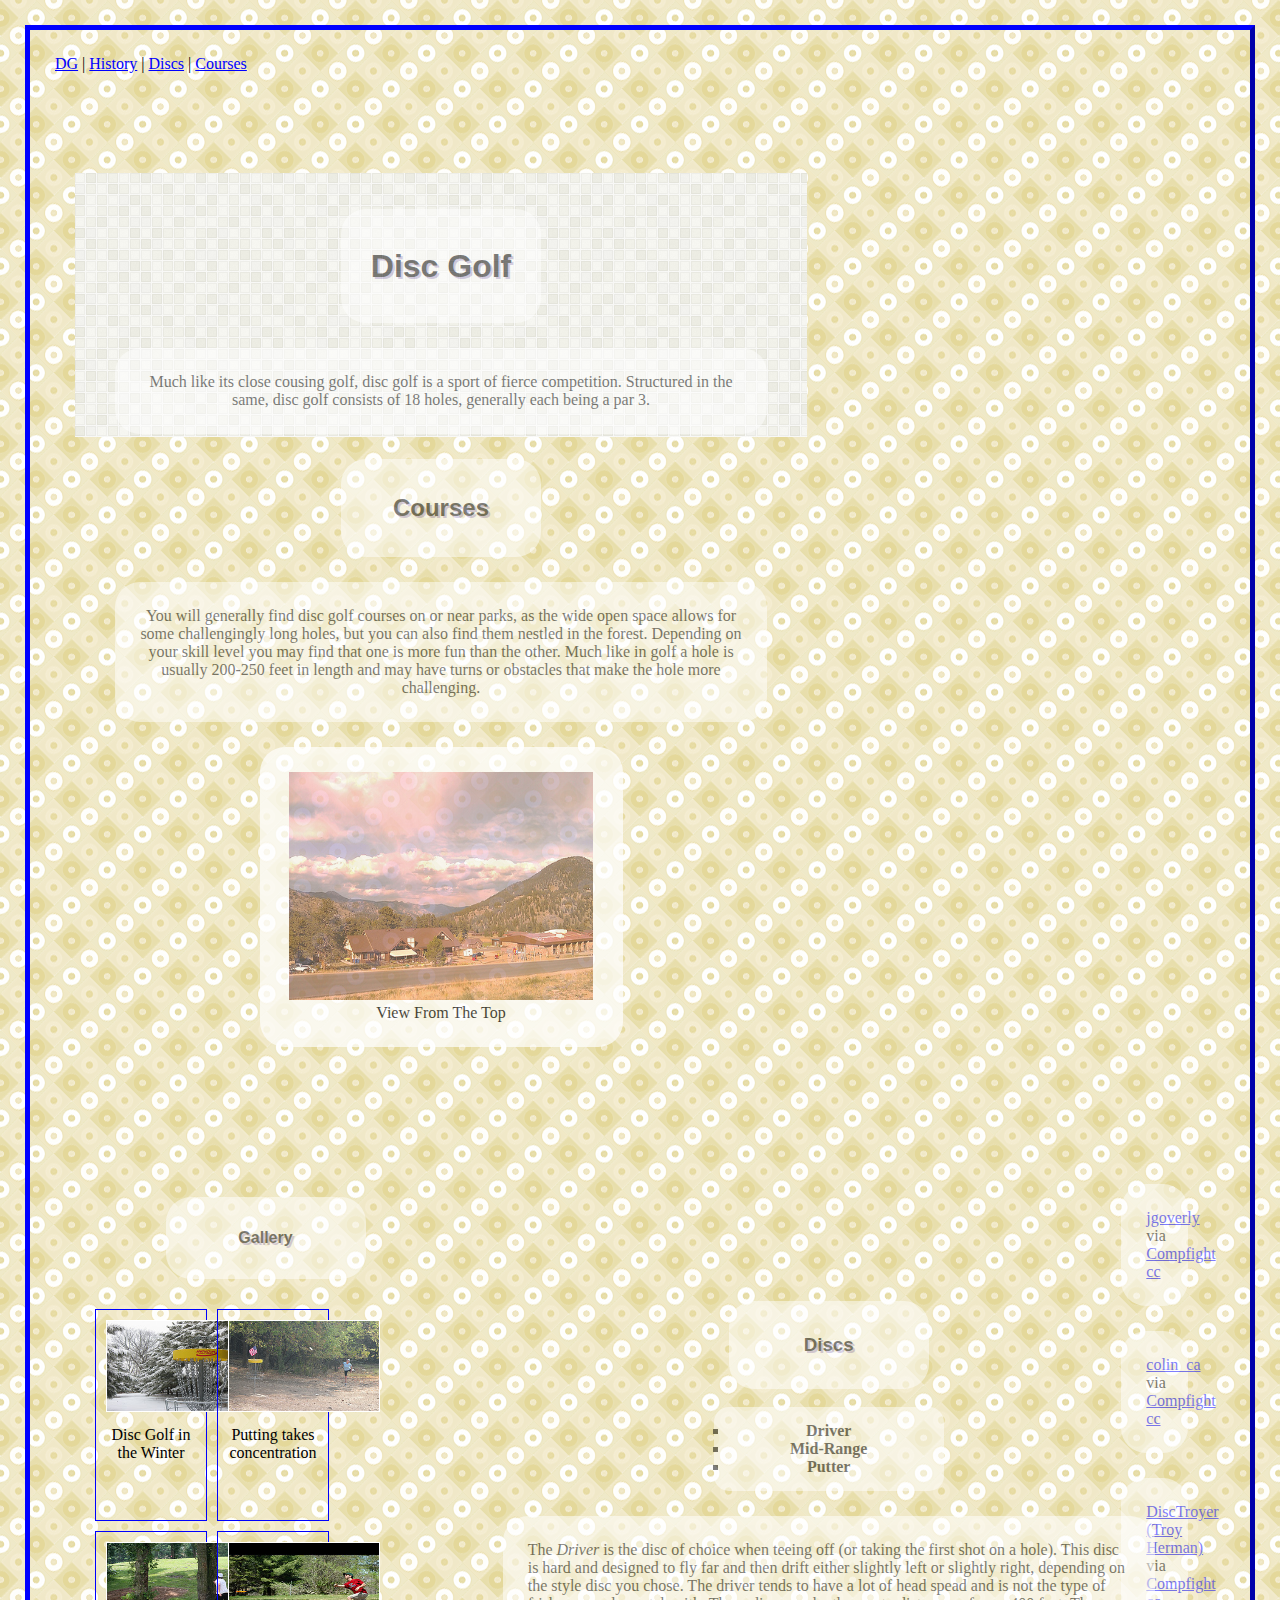
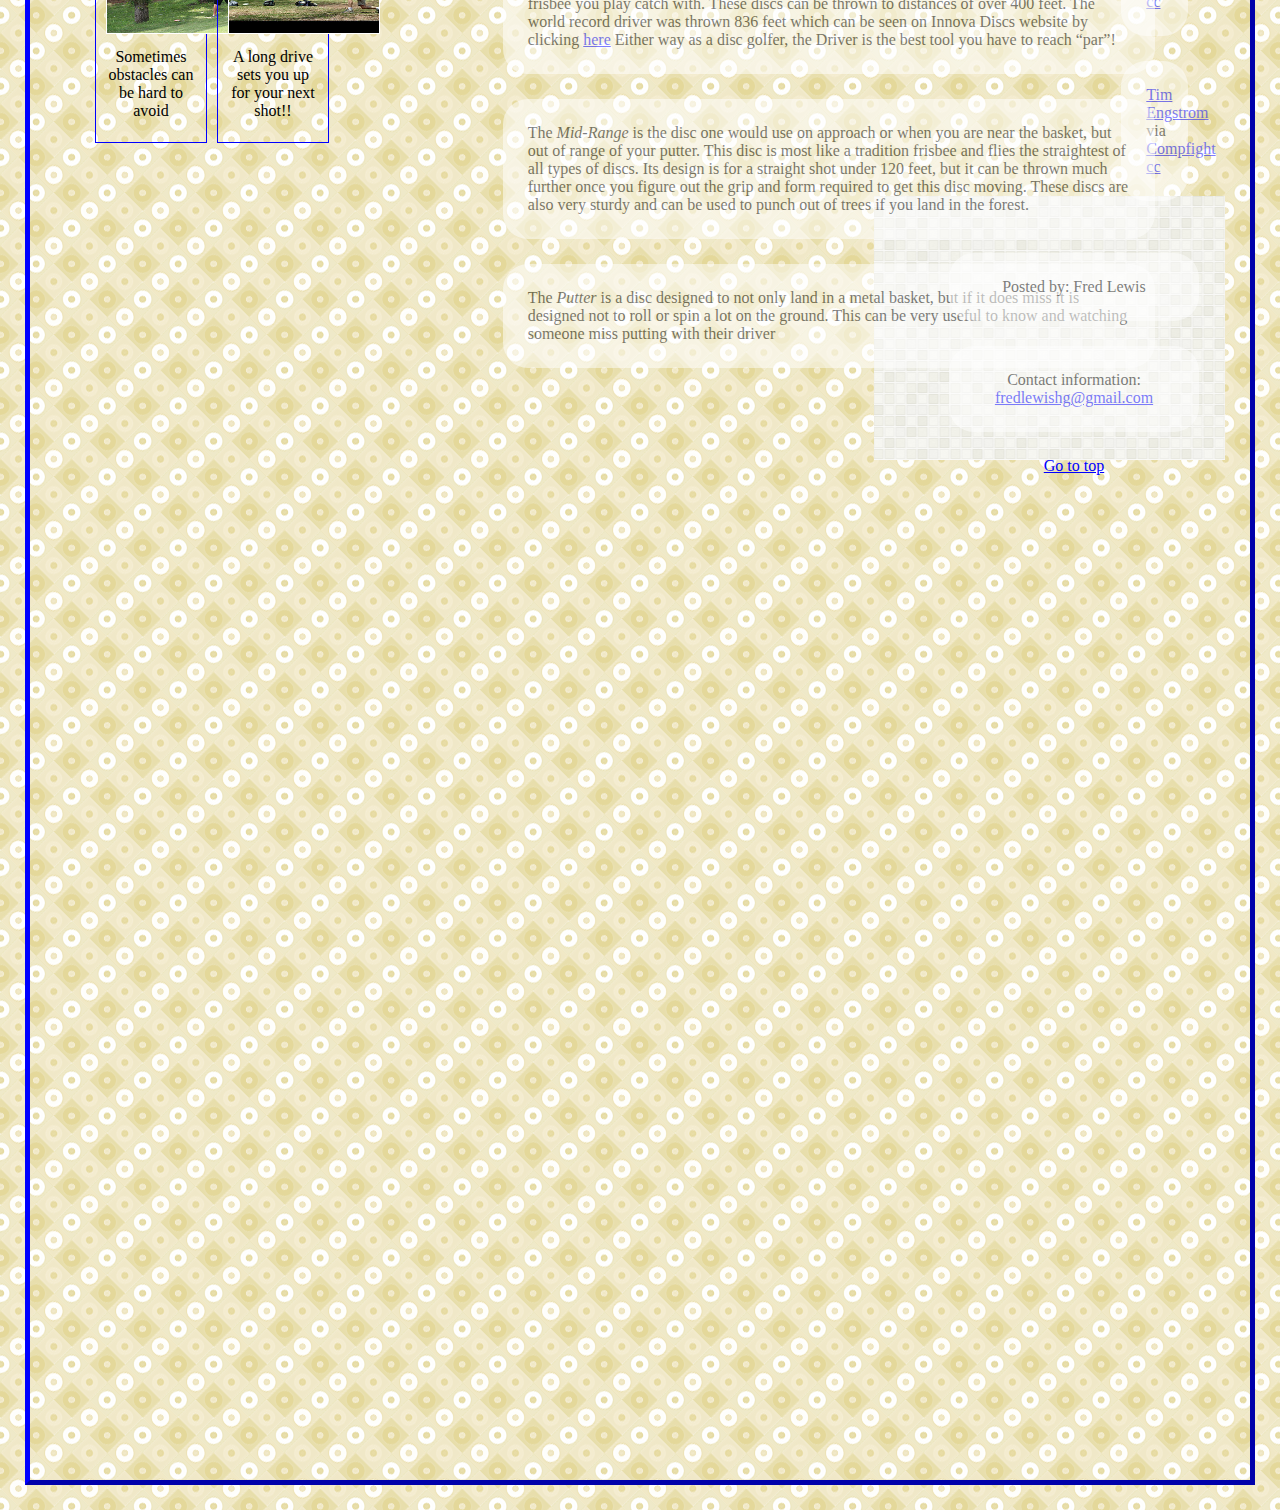
==== commit 1f5d9a5d: "proj 3" ====
--- a/Lewis-Fred-project 1/index.html
+++ b/Lewis-Fred-project 1/index.html
@@ -7,12 +7,39 @@
           rel="stylesheet"/>
     <!--This is the style of the image boxes used in the gallery-->
     <style>
+        body{
+            background-image: url("images/bg.gif");
+
+            width:auto;
+            height: 3000px;
+            font-family: "Times New Roman", Times, serif;
+            font-size:1em;
+
+        }
+
+        div.content1 {
+            background-image: url("images/nbg.gif");
+            background-repeat: repeat-x;
+            float: left;
+            width: 60%;
+            margin: 100px 10px 60px 20px;
+            padding: 15px;
+            text-align: center;
+        }
+        div.content {
+
+            float: left;
+            width: 30%;
+            margin: 10px 10px 15px 20px;
+            padding: 15px;
+            text-align: center;
+        }
         div.img {
             margin: 5px;
             padding: 5px;
             border: 1px solid #0000ff;
-            height: auto;
-            width: auto;
+            height: 200px;
+            width: 100px;
             float: left;
             text-align: center;
         }
@@ -33,97 +60,146 @@
             width: auto;
             margin: 5px;
         }
+        #contentbelow {
+            width: 60%;
+            height: 200px;
+            margin: 1%;
+
+            float: left;
+
+        }
+        #imagelink {
+            width: 10%;
+            height: 100px;
+            margin: 1%;
+
+            float:right;
+        }
+
+        /*noinspection CssInvalidPropertyValue,CssInvalidPropertyValue*/
+        #footer {
+            background-image: url("images/nbg.gif");
+            background-repeat: repeat-x;
+            background-position: center;
+            width: 30%;
+            height: 10%;
+            display: block;
+            text-align: center;
+            clear: both;
+            float: right;
+        }
+
     </style>
 </head>
 <body>
-    <header>
+    <div id="header">
+        <header>
         <!--This is the main navigation bar-->
-        <nav>
-            <a href="/Home/">DG</a> |
-            <a href="/History/">History</a> |
-            <a href="/Discs/">Discs</a> |
-            <a href="/Courses/">Courses</a>
-        </nav>
-
-    </header>
+            <nav>
+                <a href="/Home/">DG</a> |
+                <a href="/History/">History</a> |
+                <a href="/Discs/">Discs</a> |
+                <a href="/Courses/">Courses</a>
+            </nav>
+        </header>
+    </div>
+
     <!--This is the main content-->
-    <article>
-        <h1 id="top"><strong>Disc Golf</strong></h1>
-        <p>Much like its close cousing golf, disc golf is a sport of fierce competition. Structured in the same, disc golf consists of 18 holes, generally each being a par 3.</p>
-    </article>
-
-    <article>
-        <h2><strong>Courses</strong></h2>
-    <p>You will generally find disc golf courses on or near parks, as the wide open space allows for some challengingly long holes, but you can also find them nestled in the forest. Depending on your skill level you may find that one is more fun than the other. Much like in golf a hole is usually 200-250 feet in length and may have turns or obstacles that make the hole more challenging.</p></article>
-
-    <figure id="image">
-        <img src="view.jpg" alt="Why We Play" width="304" height="228">
-        <figcaption>View From The Top</figcaption>
-    </figure>
+
+    <div class = "content1">
+        <article>
+            <h1 id="top"><strong>Disc Golf</strong></h1>
+            <p>Much like its close cousing golf, disc golf is a sport of fierce competition. Structured in the same, disc golf consists of 18 holes, generally each being a par 3.</p>
+        </article>
+
+
+        <article>
+            <h2><strong>Courses</strong></h2>
+            <p>You will generally find disc golf courses on or near parks, as the wide open space allows for some challengingly long holes, but you can also find them nestled in the forest. Depending on your skill level you may find that one is more fun than the other. Much like in golf a hole is usually 200-250 feet in length and may have turns or obstacles that make the hole more challenging.</p></article>
+
+            <figure id="image">
+                <img src="images/view.jpg" alt="Why We Play" width="304" height="228">
+                <figcaption>View From The Top</figcaption>
+            </figure>
+    </div>
+
+    <!--This is the photo gallery-->
+
+    <div class = "content">
+        <p id="gallery"><strong>Gallery</strong></p>
+        <div class="img">
+            <a target="_blank" href="images/dgm.jpg">
+                <img src="images/dgs.jpg" alt="Winter" width="150" height="90">
+            </a>
+            <div class="desc">Disc Golf in the Winter</div>
+
+        </div>
+
+        <div class="img">
+            <a target="_blank" href="images/gdm.jpg">
+                <img src="images/gds.jpg" alt="Putter" width="150" height="90">
+            </a>
+
+            <div class="desc">Putting takes concentration</div>
+
+        </div>
+
+        <div class="img">
+            <a target="_blank" href="images/fgm.jpg">
+                <img src="images/fgs.jpg" alt="Obstacles" width="150" height="90">
+            </a>
+            <div class="desc">Sometimes obstacles can be hard to avoid</div>
+
+         </div>
+
+        <div class="img">
+            <a target="_blank" href="images/lds.jpg">
+                <img src="images/lds.jpg" alt="Driver" width="150" height="90">
+            </a>
+            <div class="desc">A long drive sets you up for your next shot!!</div>
+
+         </div>
+    </div>
+
+    <div id="imagelink">
+        <p><a href="https://www.flickr.com/photos/28397320@N03/8037388744/">jgoverly</a> via <a href="http://compfight.com">Compfight</a> <a href="https://www.flickr.com/help/general/#147">cc</a></p>
+        <p><a href="https://www.flickr.com/photos/84163177@N00/19615433/">colin_ca</a> via <a href="http://compfight.com">Compfight</a> <a href="https://www.flickr.com/help/general/#147">cc</a></p>
+        <p><a href="https://www.flickr.com/photos/63038224@N03/6157872062/">DiscTroyer (Troy Herman)</a> via <a href="http://compfight.com">Compfight</a> <a href="https://www.flickr.com/help/general/#147">cc</a></p>
+        <p><a href="https://www.flickr.com/photos/25444456@N00/4751185364/">Tim Engstrom</a> via <a href="http://compfight.com">Compfight</a> <a href="https://www.flickr.com/help/general/#147">cc</a></p>
+    </div>
     <!--This is the unordered list-->
+    <div id="contentbelow">
     <article>
         <h3><strong>Discs</strong></h3>
         <ul>
-        <li><strong>Driver</strong></li>
-        <li><strong>Mid-Range</strong></li>
-        <li><strong>Putter</strong></li>
+            <li><strong>Driver</strong></li>
+            <li><strong>Mid-Range</strong></li>
+            <li><strong>Putter</strong></li>
         </ul>
-
+    </article>
         <!--This is the content describing the types of discs-->
+
         <p style="font-size:100%"> The <em>Driver</em> is the disc of choice when teeing off (or taking the first shot on a hole). This disc is hard and designed to fly far and then drift either slightly left or slightly right, depending on the style disc you chose. The driver tends to have a lot of head spead and is not the type of frisbee you play catch with. These discs can be thrown to distances of over 400 feet. The world record driver was thrown 836 feet which can be seen on Innova Discs website by clicking <a id="link" href="http://www.innovadiscs.com/home/492-david-wiggins-jr-sets-new-distance-record-with-blizzard-champion-boss.html">here</a> Either way as a disc golfer, the Driver is the best tool you have to reach <q>par</q>!</p>
-    </article>
-
-    <article>
+
+
+
         <p style="font-size:100%"> The <em>Mid-Range</em> is the disc one would use on approach or when you are near the basket, but out of range of your putter. This disc is most like a tradition frisbee and flies the straightest of all types of discs. Its design is for a straight shot under 120 feet, but it can be thrown much further once you figure out the grip and form required to get this disc moving. These discs are also very sturdy and can be used to punch out of trees if you land in the forest.</p>
-    </article>
-
-    <article><p style="font-size:100%">The <em>Putter</em> is a disc designed to not only land in a metal basket, but if it does miss it is designed not to roll or spin a lot on the ground. This can be very useful to know and watching someone miss putting with their driver</p>
-    </article>
-    <!--This is the photo gallery-->
-    <p id="gallery"><strong>Gallery</strong></p>
-    <div class="img">
-        <a target="_blank" href="images/dgm.jpg">
-            <img src="images/dgs.jpg" alt="Winter" width="150" height="90">
-        </a>
-        <div class="desc">Disc Golf in the Winter</div>
-        <p><a href="https://www.flickr.com/photos/28397320@N03/8037388744/">jgoverly</a> via <a href="http://compfight.com">Compfight</a> <a href="https://www.flickr.com/help/general/#147">cc</a></p>
-    </div>
-
-    <div class="img">
-        <a target="_blank" href="images/gdm.jpg">
-            <img src="images/gds.jpg" alt="Putter" width="150" height="90">
-        </a>
-        <div class="desc">Putting takes concentration</div>
-        <p><a href="https://www.flickr.com/photos/84163177@N00/19615433/">colin_ca</a> via <a href="http://compfight.com">Compfight</a> <a href="https://www.flickr.com/help/general/#147">cc</a></p>
-    </div>
-
-    <div class="img">
-        <a target="_blank" href="images/fgm.jpg">
-            <img src="images/fgs.jpg" alt="Obstacles" width="150" height="90">
-        </a>
-        <div class="desc">Sometimes obstacles can be hard to avoid</div>
-        <p><a href="https://www.flickr.com/photos/63038224@N03/6157872062/">DiscTroyer (Troy Herman)</a> via <a href="http://compfight.com">Compfight</a> <a href="https://www.flickr.com/help/general/#147">cc</a></p>
-    </div>
-
-    <div class="img">
-        <a target="_blank" href="images/lds.jpg">
-            <img src="images/lds.jpg" alt="Driver" width="150" height="90">
-        </a>
-        <div class="desc">A long drive sets you up for your next shot!!</div>
-        <p><a href="https://www.flickr.com/photos/25444456@N00/4751185364/">Tim Engstrom</a> via <a href="http://compfight.com">Compfight</a> <a href="https://www.flickr.com/help/general/#147">cc</a></p>
+
+
+        <p style="font-size:100%">The <em>Putter</em> is a disc designed to not only land in a metal basket, but if it does miss it is designed not to roll or spin a lot on the ground. This can be very useful to know and watching someone miss putting with their driver</p>
     </div>
 
 
 
     <!--This is the footer-->
 
-    <footer>
-        <p id="footer1"> Posted by: Fred Lewis </p>
-        <p id="footer2"> Contact information: <a id="contact" href="mailto:fredlewishg@gmail.com">fredlewishg@gmail.com</a> </p>
-
-        <a href="#top">Go to top</a>
-    </footer>
-
+    <div id="footer">
+        <footer>
+            <p> Posted by: Fred Lewis </p>
+            <p> Contact information: <a id="contact" href="mailto:fredlewishg@gmail.com">fredlewishg@gmail.com</a> </p>
+            <a href="#top">Go to top</a>
+        </footer>
+    </div>
 
 </body>
 </html>
--- a/Lewis-Fred-project 1/css/styles.css
+++ b/Lewis-Fred-project 1/css/styles.css
@@ -1,6 +1,6 @@
 /* body*/
 body {
-    background-color:#A5A660 ;
+    background-color: #A5A660 ;
     width: Auto;
     height: 2400px;
     padding: 25px;
@@ -8,6 +8,7 @@
     margin: 25px;
     border-style: outset;
     font-family: "Times New Roman", Times, serif;
+
 
 }
 /* headings */
@@ -31,6 +32,11 @@
 
 
 /* content */
+#content3 {
+    float: right;
+    margin: 0 0 10px 10px;
+}
+
 p {
     background-color: #ffffff;
     width: auto;
@@ -78,7 +84,7 @@
 }
 /* footer */
 footer {
-    background-color:#A5A660;
+
     color:#000000;
     padding:50px;
     clear:both;
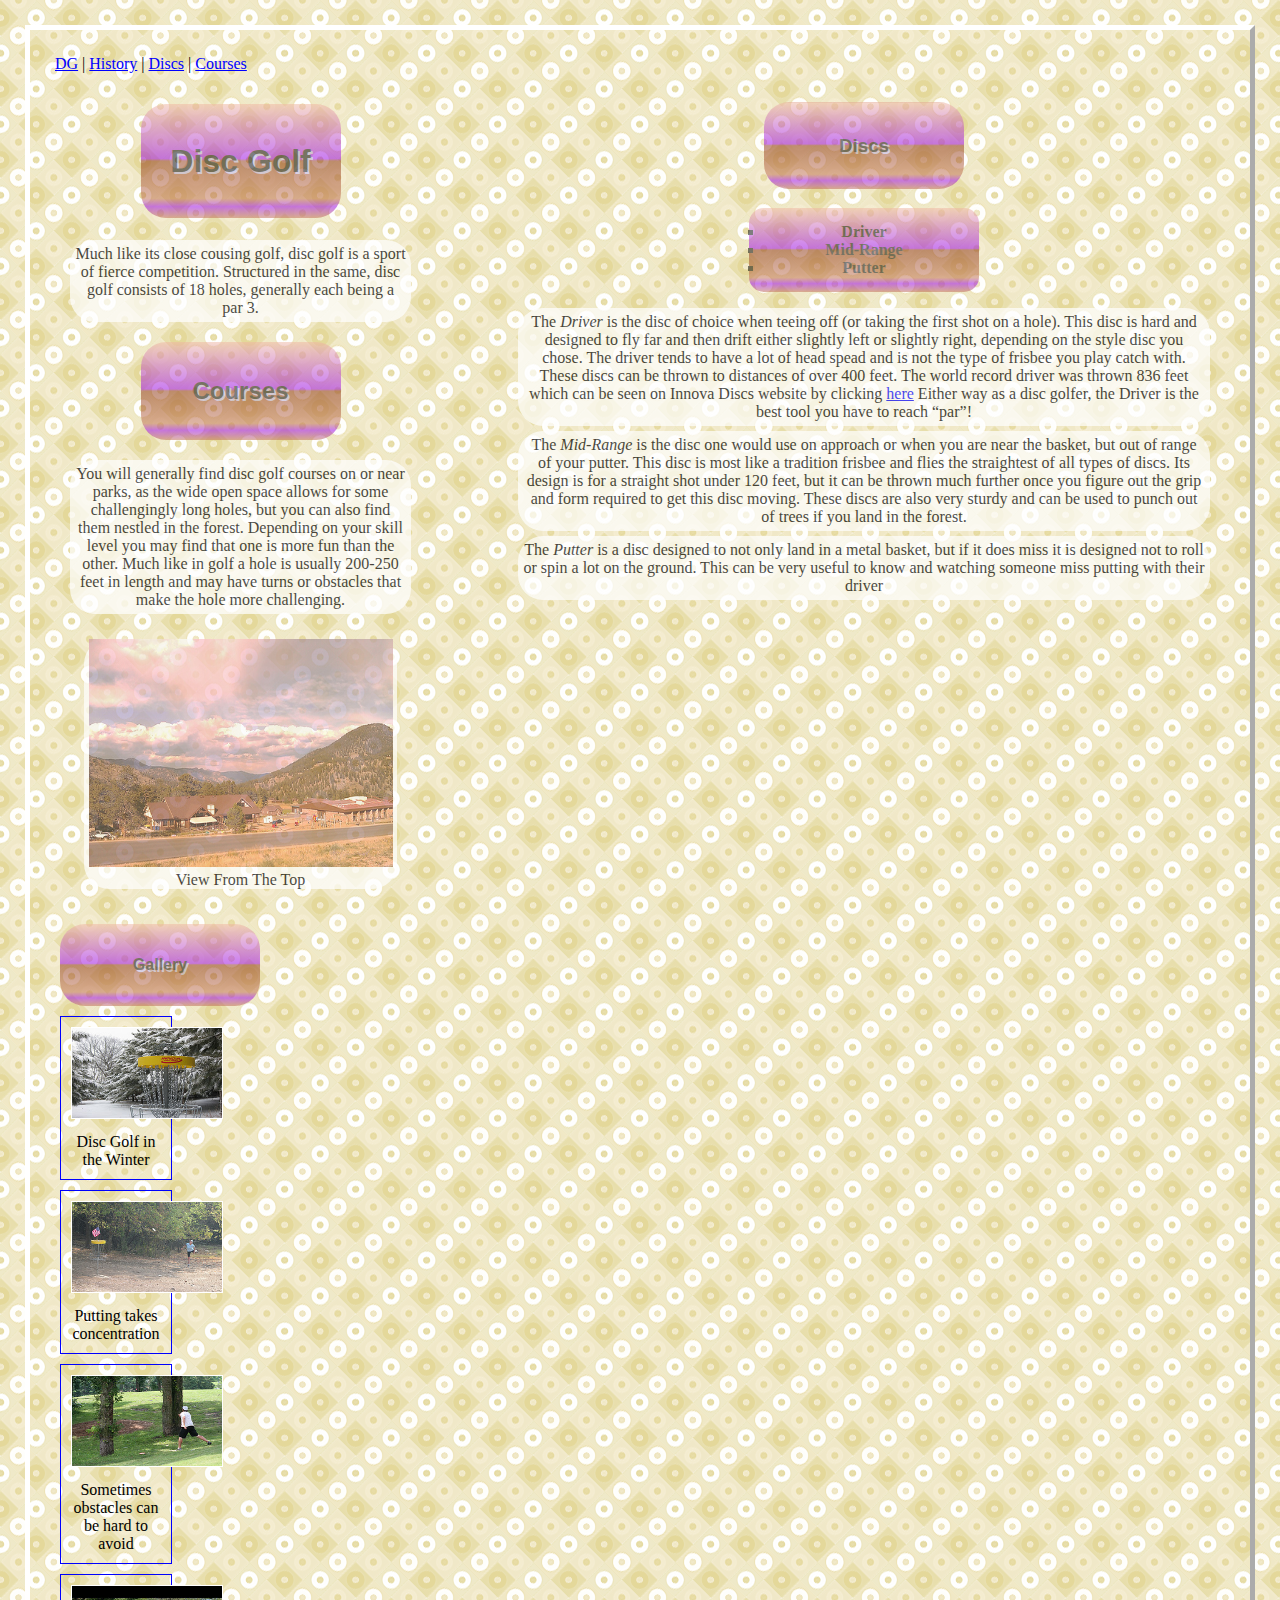
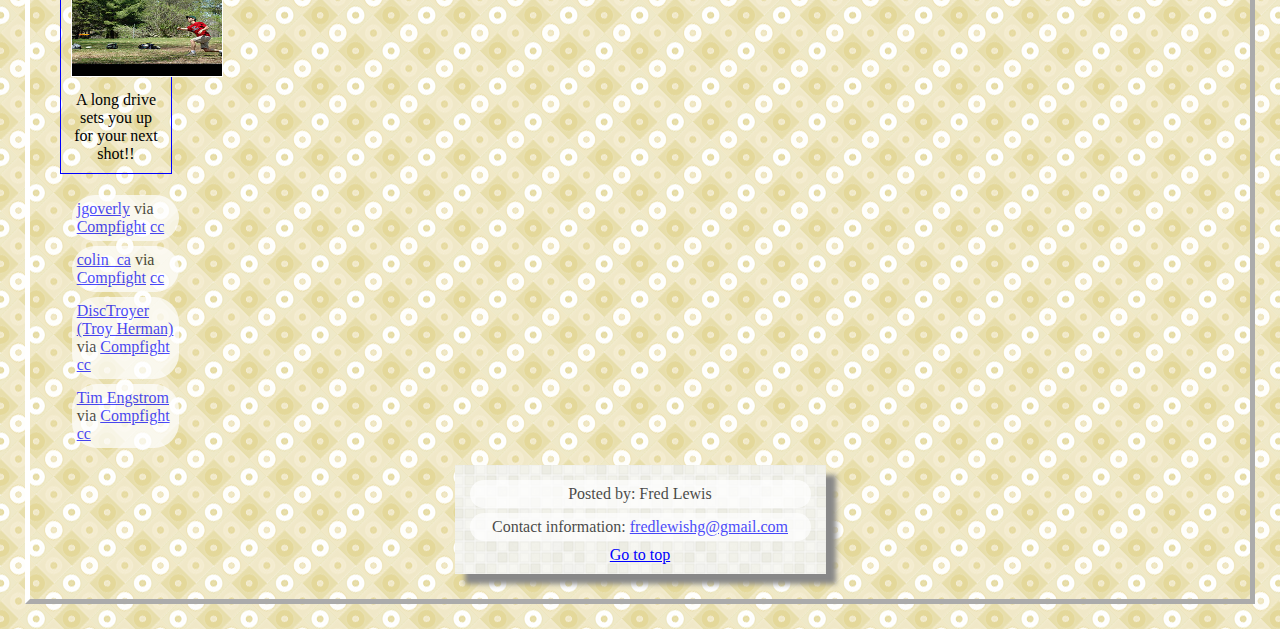
==== commit ca6d64d8: "Project 3 progress" ====
--- a/Lewis-Fred-project 1/index.html
+++ b/Lewis-Fred-project 1/index.html
@@ -1,204 +1,129 @@
 <!DOCTYPE html>
 <html>
+
 <head lang="en">
     <meta charset="UTF-8">
     <title>Disc Golf</title>
     <link href= "css/styles.css"
           rel="stylesheet"/>
-    <!--This is the style of the image boxes used in the gallery-->
-    <style>
-        body{
-            background-image: url("images/bg.gif");
+</head>
 
-            width:auto;
-            height: 3000px;
-            font-family: "Times New Roman", Times, serif;
-            font-size:1em;
+<body>
+    <div id="wrapper">
+        <div id="header">
+            <header>
+                <!--This is the main navigation bar-->
+                <nav>
+                    <a href="/Home/">DG</a> |
+                    <a href="/History/">History</a> |
+                    <a href="/Discs/">Discs</a> |
+                    <a href="/Courses/">Courses</a>
+                </nav>
+            </header>
+        </div>
 
-        }
-
-        div.content1 {
-            background-image: url("images/nbg.gif");
-            background-repeat: repeat-x;
-            float: left;
-            width: 60%;
-            margin: 100px 10px 60px 20px;
-            padding: 15px;
-            text-align: center;
-        }
-        div.content {
-
-            float: left;
-            width: 30%;
-            margin: 10px 10px 15px 20px;
-            padding: 15px;
-            text-align: center;
-        }
-        div.img {
-            margin: 5px;
-            padding: 5px;
-            border: 1px solid #0000ff;
-            height: 200px;
-            width: 100px;
-            float: left;
-            text-align: center;
-        }
-
-        div.img img {
-            display: inline;
-            margin: 5px;
-            border: 1px solid #ffffff;
-        }
-
-        div.img a:hover img {
-            border:1px solid #0000ff;
-        }
-
-        div.desc {
-            text-align: center;
-            font-weight: normal;
-            width: auto;
-            margin: 5px;
-        }
-        #contentbelow {
-            width: 60%;
-            height: 200px;
-            margin: 1%;
-
-            float: left;
-
-        }
-        #imagelink {
-            width: 10%;
-            height: 100px;
-            margin: 1%;
-
-            float:right;
-        }
-
-        /*noinspection CssInvalidPropertyValue,CssInvalidPropertyValue*/
-        #footer {
-            background-image: url("images/nbg.gif");
-            background-repeat: repeat-x;
-            background-position: center;
-            width: 30%;
-            height: 10%;
-            display: block;
-            text-align: center;
-            clear: both;
-            float: right;
-        }
-
-    </style>
-</head>
-<body>
-    <div id="header">
-        <header>
-        <!--This is the main navigation bar-->
-            <nav>
-                <a href="/Home/">DG</a> |
-                <a href="/History/">History</a> |
-                <a href="/Discs/">Discs</a> |
-                <a href="/Courses/">Courses</a>
-            </nav>
-        </header>
-    </div>
-
-    <!--This is the main content-->
-
-    <div class = "content1">
-        <article>
-            <h1 id="top"><strong>Disc Golf</strong></h1>
-            <p>Much like its close cousing golf, disc golf is a sport of fierce competition. Structured in the same, disc golf consists of 18 holes, generally each being a par 3.</p>
-        </article>
+        <div id="content">
+            <div class="leftcontent"
+            <!--This is the main content-->
+                <article>
+                    <h1 id="top"><strong>Disc Golf</strong></h1>
+                    <p>Much like its close cousing golf, disc golf is a sport of fierce competition. Structured in the same, disc golf consists of 18 holes, generally each being a par 3.</p>
+                </article>
 
 
-        <article>
-            <h2><strong>Courses</strong></h2>
-            <p>You will generally find disc golf courses on or near parks, as the wide open space allows for some challengingly long holes, but you can also find them nestled in the forest. Depending on your skill level you may find that one is more fun than the other. Much like in golf a hole is usually 200-250 feet in length and may have turns or obstacles that make the hole more challenging.</p></article>
+                <article>
+                    <h2><strong>Courses</strong></h2>
+                    <p>You will generally find disc golf courses on or near parks, as the wide open space allows for some challengingly long holes, but you can also find them nestled in the forest. Depending on your skill level you may find that one is more fun than the other. Much like in golf a hole is usually 200-250 feet in length and may have turns or obstacles that make the hole more challenging.</p></article>
 
-            <figure id="image">
-                <img src="images/view.jpg" alt="Why We Play" width="304" height="228">
-                <figcaption>View From The Top</figcaption>
-            </figure>
-    </div>
+                <figure id="image">
+                    <img src="images/view.jpg" alt="Why We Play" width="304" height="228">
+                    <figcaption>View From The Top</figcaption>
+                </figure>
+            </div>
+            
+            <div class="rightcontent">
+            <!--This is the unordered list-->
+                <article>
+                    <h3><strong>Discs</strong></h3>
+                    <ul>
+                        <li><strong>Driver</strong></li>
+                        <li><strong>Mid-Range</strong></li>
+                        <li><strong>Putter</strong></li>
+                    </ul>
+                </article>
 
-    <!--This is the photo gallery-->
 
-    <div class = "content">
-        <p id="gallery"><strong>Gallery</strong></p>
-        <div class="img">
-            <a target="_blank" href="images/dgm.jpg">
-                <img src="images/dgs.jpg" alt="Winter" width="150" height="90">
-            </a>
-            <div class="desc">Disc Golf in the Winter</div>
+            <!--This is the content describing the types of discs-->
+
+
+
+                <p style="font-size:100%"> The <em>Driver</em> is the disc of choice when teeing off (or taking the first shot on a hole). This disc is hard and designed to fly far and then drift either slightly left or slightly right, depending on the style disc you chose. The driver tends to have a lot of head spead and is not the type of frisbee you play catch with. These discs can be thrown to distances of over 400 feet. The world record driver was thrown 836 feet which can be seen on Innova Discs website by clicking <a id="link" href="http://www.innovadiscs.com/home/492-david-wiggins-jr-sets-new-distance-record-with-blizzard-champion-boss.html">here</a> Either way as a disc golfer, the Driver is the best tool you have to reach <q>par</q>!</p>
+
+
+
+                <p style="font-size:100%"> The <em>Mid-Range</em> is the disc one would use on approach or when you are near the basket, but out of range of your putter. This disc is most like a tradition frisbee and flies the straightest of all types of discs. Its design is for a straight shot under 120 feet, but it can be thrown much further once you figure out the grip and form required to get this disc moving. These discs are also very sturdy and can be used to punch out of trees if you land in the forest.</p>
+
+
+                <p style="font-size:100%">The <em>Putter</em> is a disc designed to not only land in a metal basket, but if it does miss it is designed not to roll or spin a lot on the ground. This can be very useful to know and watching someone miss putting with their driver</p>
+            </div>
+
+            <!--This is the photo gallery-->
+
+
+            <div id="pictures">
+                <p id="gallery"><strong>Gallery</strong></p>
+
+                <div class="img">
+                    <a target="_blank" href="images/dgm.jpg">
+                        <img src="images/dgs.jpg" alt="Winter" width="150" height="90">
+                    </a>
+                    <div class="desc">Disc Golf in the Winter</div>
+
+                </div>
+
+                <div class="img">
+                    <a target="_blank" href="images/gdm.jpg">
+                        <img src="images/gds.jpg" alt="Putter" width="150" height="90">
+                    </a>
+
+                    <div class="desc">Putting takes concentration</div>
+
+                </div>
+
+                <div class="img">
+                    <a target="_blank" href="images/fgm.jpg">
+                        <img src="images/fgs.jpg" alt="Obstacles" width="150" height="90">
+                    </a>
+                    <div class="desc">Sometimes obstacles can be hard to avoid</div>
+
+                </div>
+
+                <div class="img">
+                    <a target="_blank" href="images/lds.jpg">
+                        <img src="images/lds.jpg" alt="Driver" width="150" height="90">
+                    </a>
+                    <div class="desc">A long drive sets you up for your next shot!!</div>
+
+            </div>
+
+            <div id="imagelink">
+                <p><a href="https://www.flickr.com/photos/28397320@N03/8037388744/">jgoverly</a> via <a href="http://compfight.com">Compfight</a> <a href="https://www.flickr.com/help/general/#147">cc</a></p>
+                <p><a href="https://www.flickr.com/photos/84163177@N00/19615433/">colin_ca</a> via <a href="http://compfight.com">Compfight</a> <a href="https://www.flickr.com/help/general/#147">cc</a></p>
+                <p><a href="https://www.flickr.com/photos/63038224@N03/6157872062/">DiscTroyer (Troy Herman)</a> via <a href="http://compfight.com">Compfight</a> <a href="https://www.flickr.com/help/general/#147">cc</a></p>
+                <p><a href="https://www.flickr.com/photos/25444456@N00/4751185364/">Tim Engstrom</a> via <a href="http://compfight.com">Compfight</a> <a href="https://www.flickr.com/help/general/#147">cc</a></p>
+            </div>
+
 
         </div>
 
-        <div class="img">
-            <a target="_blank" href="images/gdm.jpg">
-                <img src="images/gds.jpg" alt="Putter" width="150" height="90">
-            </a>
 
-            <div class="desc">Putting takes concentration</div>
-
+        <div id="footer">
+            <footer>
+                <p> Posted by: Fred Lewis </p>
+                <p> Contact information: <a id="contact" href="mailto:fredlewishg@gmail.com">fredlewishg@gmail.com</a> </p>
+                <a href="#top">Go to top</a>
+            </footer>
         </div>
-
-        <div class="img">
-            <a target="_blank" href="images/fgm.jpg">
-                <img src="images/fgs.jpg" alt="Obstacles" width="150" height="90">
-            </a>
-            <div class="desc">Sometimes obstacles can be hard to avoid</div>
-
-         </div>
-
-        <div class="img">
-            <a target="_blank" href="images/lds.jpg">
-                <img src="images/lds.jpg" alt="Driver" width="150" height="90">
-            </a>
-            <div class="desc">A long drive sets you up for your next shot!!</div>
-
-         </div>
-    </div>
-
-    <div id="imagelink">
-        <p><a href="https://www.flickr.com/photos/28397320@N03/8037388744/">jgoverly</a> via <a href="http://compfight.com">Compfight</a> <a href="https://www.flickr.com/help/general/#147">cc</a></p>
-        <p><a href="https://www.flickr.com/photos/84163177@N00/19615433/">colin_ca</a> via <a href="http://compfight.com">Compfight</a> <a href="https://www.flickr.com/help/general/#147">cc</a></p>
-        <p><a href="https://www.flickr.com/photos/63038224@N03/6157872062/">DiscTroyer (Troy Herman)</a> via <a href="http://compfight.com">Compfight</a> <a href="https://www.flickr.com/help/general/#147">cc</a></p>
-        <p><a href="https://www.flickr.com/photos/25444456@N00/4751185364/">Tim Engstrom</a> via <a href="http://compfight.com">Compfight</a> <a href="https://www.flickr.com/help/general/#147">cc</a></p>
-    </div>
-    <!--This is the unordered list-->
-    <div id="contentbelow">
-    <article>
-        <h3><strong>Discs</strong></h3>
-        <ul>
-            <li><strong>Driver</strong></li>
-            <li><strong>Mid-Range</strong></li>
-            <li><strong>Putter</strong></li>
-        </ul>
-    </article>
-        <!--This is the content describing the types of discs-->
-
-        <p style="font-size:100%"> The <em>Driver</em> is the disc of choice when teeing off (or taking the first shot on a hole). This disc is hard and designed to fly far and then drift either slightly left or slightly right, depending on the style disc you chose. The driver tends to have a lot of head spead and is not the type of frisbee you play catch with. These discs can be thrown to distances of over 400 feet. The world record driver was thrown 836 feet which can be seen on Innova Discs website by clicking <a id="link" href="http://www.innovadiscs.com/home/492-david-wiggins-jr-sets-new-distance-record-with-blizzard-champion-boss.html">here</a> Either way as a disc golfer, the Driver is the best tool you have to reach <q>par</q>!</p>
-
-
-
-        <p style="font-size:100%"> The <em>Mid-Range</em> is the disc one would use on approach or when you are near the basket, but out of range of your putter. This disc is most like a tradition frisbee and flies the straightest of all types of discs. Its design is for a straight shot under 120 feet, but it can be thrown much further once you figure out the grip and form required to get this disc moving. These discs are also very sturdy and can be used to punch out of trees if you land in the forest.</p>
-
-
-        <p style="font-size:100%">The <em>Putter</em> is a disc designed to not only land in a metal basket, but if it does miss it is designed not to roll or spin a lot on the ground. This can be very useful to know and watching someone miss putting with their driver</p>
-    </div>
-
-
-
-    <!--This is the footer-->
-
-    <div id="footer">
-        <footer>
-            <p> Posted by: Fred Lewis </p>
-            <p> Contact information: <a id="contact" href="mailto:fredlewishg@gmail.com">fredlewishg@gmail.com</a> </p>
-            <a href="#top">Go to top</a>
-        </footer>
     </div>
 
 </body>
--- a/Lewis-Fred-project 1/css/styles.css
+++ b/Lewis-Fred-project 1/css/styles.css
@@ -1,19 +1,75 @@
+
+/*div {
+    background-color: #888888;
+}*/
+div.leftcontent {
+    float: left;
+    width: 30%;
+    margin: 10px;
+    text-align: center;
+    clear: both;
+}
+div.rightcontent {
+
+    float: right;
+    width: 60%;
+    margin: 10px;
+    padding-bottom: 60px;
+    text-align: center;
+
+}
+div.img {
+    margin: 5px;
+    padding: 5px;
+    border: 1px solid #0000ff;
+    width: 100px;
+    float: left;
+    text-align: center;
+    clear: both;
+}
+
+div.img img {
+
+    margin: 5px;
+    border: 1px solid #ffffff;
+}
+
+div.img a:hover img {
+    border:1px solid #0000ff;
+}
+
+div.desc {
+    text-align: center;
+    font-weight: normal;
+    width: auto;
+    margin: 5px;
+}
+
+#imagelink {
+    width: 10%;
+    margin: 1%;
+    clear: both;
+    float:left;
+}
+
 /* body*/
 body {
     background-color: #A5A660 ;
     width: Auto;
-    height: 2400px;
     padding: 25px;
-    border: 5px blue;
+    border: 5px #fff;
     margin: 25px;
     border-style: outset;
     font-family: "Times New Roman", Times, serif;
+    font-style: inherit;
+    background-image: url("../images/bg.gif");
+    font-size:1em;
 
 
 }
 /* headings */
-h1, h2,h3,#gallery {
-    background-color: #ffffff;
+h1,h2,h3 {
+    background: linear-gradient(to bottom, #f0b7a1 0%,#9902e5 48%,#9902e5 48%,#8c3310 50%,#bf6e4e 83%,#9902e5 90%,#9902e5 90%,#bf6e4e 100%);
     background-position: center;
     width: 150px;
     padding: 25px;
@@ -27,39 +83,55 @@
     line-height: 200%;
     text-shadow: 2px 2px #B2A5D1;
     font-family: 'Yanone Kaffeesatz', sans-serif;
+    clear: both;
+
+}
+#gallery {
+    background: linear-gradient(to bottom, #f0b7a1 0%,#9902e5 48%,#9902e5 48%,#8c3310 50%,#bf6e4e 83%,#9902e5 90%,#9902e5 90%,#bf6e4e 100%);
+    background-position: center;
+    width: 150px;
+    padding: 25px;
+    border: 25px;
+   /* margin-left:auto;
+    margin-right:auto;*/
+    border-radius: 25px;
+    opacity: 0.5;
+    text-align: center;
+    font-weight: bold;
+    line-height: 200%;
+    text-shadow: 2px 2px #B2A5D1;
+    font-family: 'Yanone Kaffeesatz', sans-serif;
+    clear: both;
 
 }
 
+/* content */
 
-/* content */
-#content3 {
-    float: right;
-    margin: 0 0 10px 10px;
-}
 
 p {
     background-color: #ffffff;
+    background-position: center;
     width: auto;
-    padding: 25px;
-    border: 25px;
-    margin: 25px;
+    padding: 5px;
+    border: 5px;
+    margin: 5px;
     border-radius: 25px;
-    opacity: 0.5;
     font-family: "Times New Roman", Times, serif;
+    opacity: 0.7;
 
 }
-/* Image */
+/* Image
 #mountains {
     margin-left:auto;
     margin-right:auto;
 
-}
+}*/
 
 #image {
     background-color: #ffffff;
     width: 313px;
-    padding: 25px;
-    border: 25px;
+    /*padding: 25px;
+    border: 25px;*/
     margin: 25px;
     border-radius: 25px;
     opacity: 0.7;
@@ -69,7 +141,7 @@
 /* list */
 ul {
     list-style-type: square;
-    background-color: #ffffff;
+    background: linear-gradient(to bottom, #f0b7a1 0%,#9902e5 48%,#9902e5 48%,#8c3310 50%,#bf6e4e 83%,#9902e5 90%,#9902e5 90%,#bf6e4e 100%);
     background-position: center;
     width: 200px;
     padding: 15px;
@@ -86,27 +158,35 @@
 footer {
 
     color:#000000;
-    padding:50px;
+    padding:10px;
     clear:both;
-    height: 50px;
-    width: 300px;
     margin-left: auto;
     margin-right: auto;
     font-family: "Times New Roman", Times, serif;
+    background-image: url("../images/nbg.gif");
+    background-repeat: repeat-x;
+    background-position: center;
+    box-shadow: 10px 10px 5px #888888;
+    width: 30%;
+    height: 10%;
+    display: block;
+    text-align: center;
+    float: bottom;
 }
+
 /* Links */
 a:link {
-    color: blue;
+    color:#0000ff;
 }
 
 a:visited {
-    color: green;
+    color:#A5A660;
 }
 
 a:hover {
-    color: black;
+    color: #000000;
 }
 
 a:active {
-    color: yellow;
+    color: #B2A5D1;
 }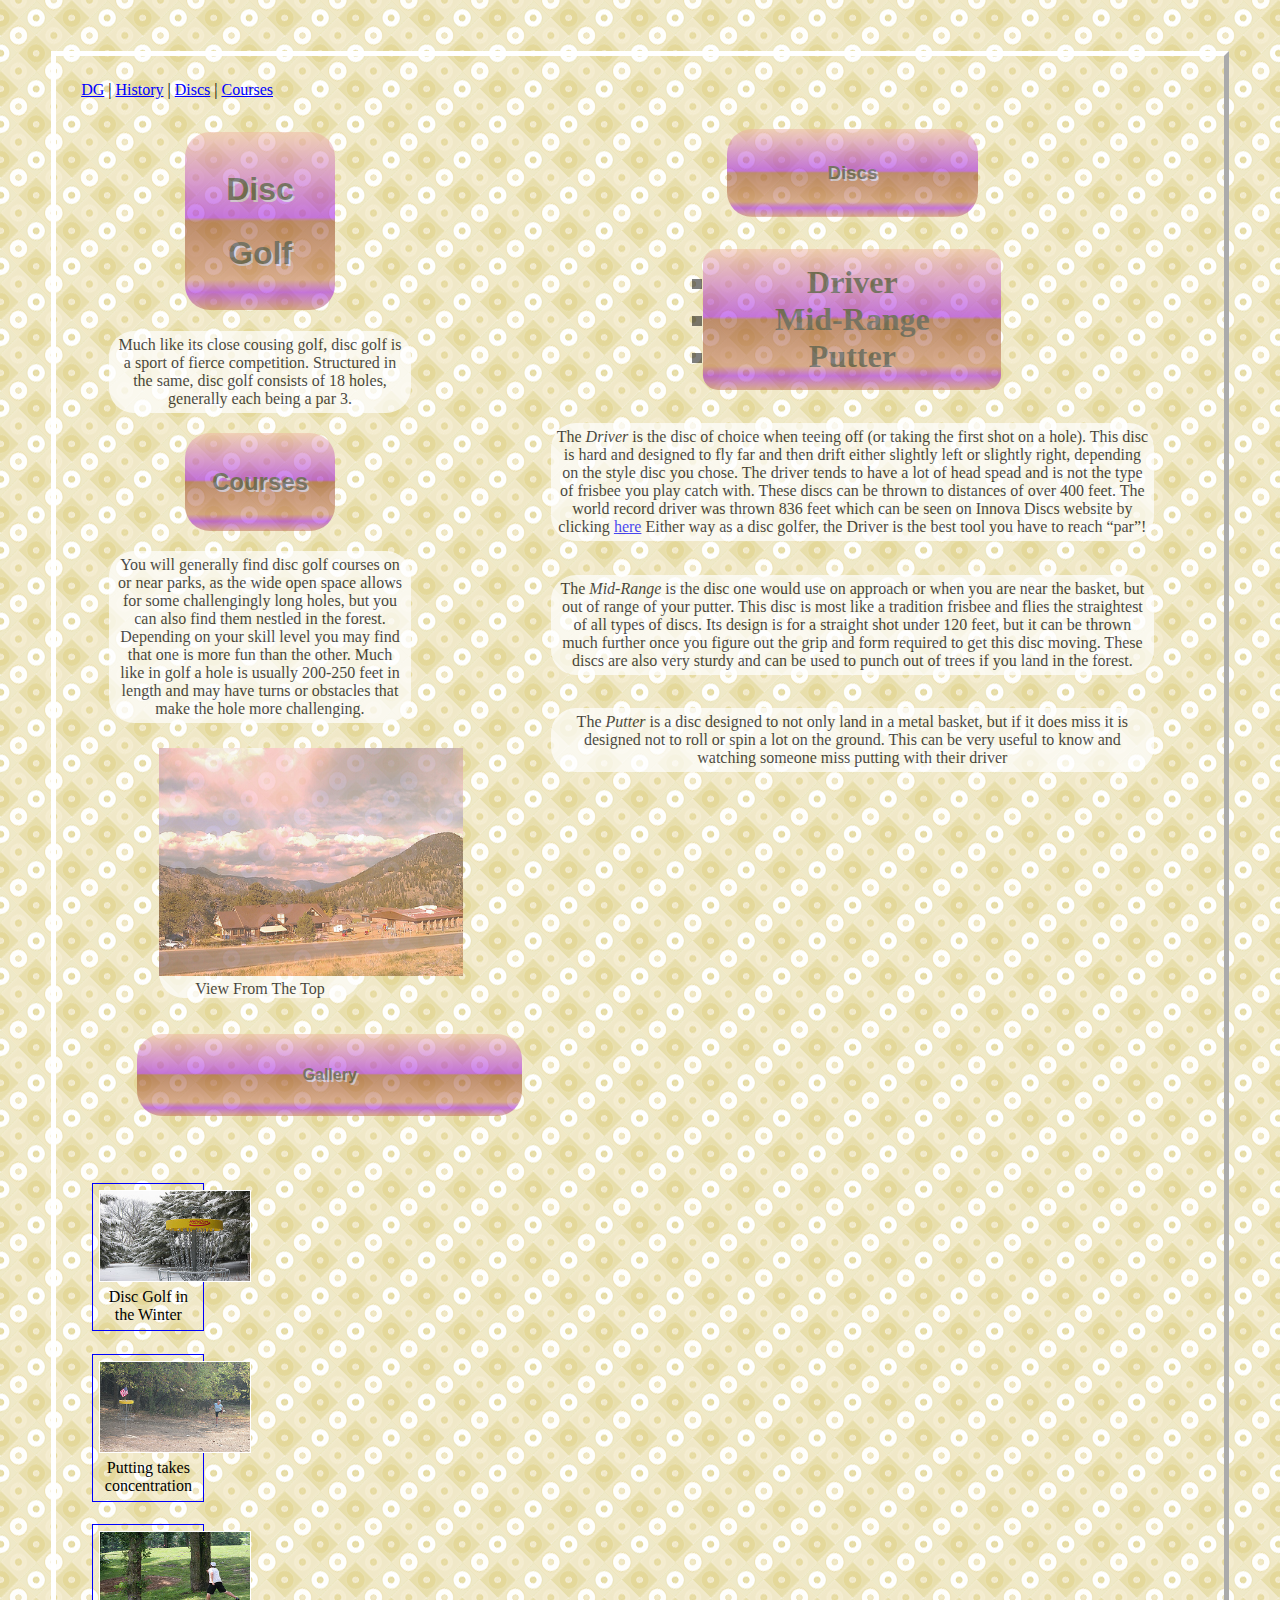
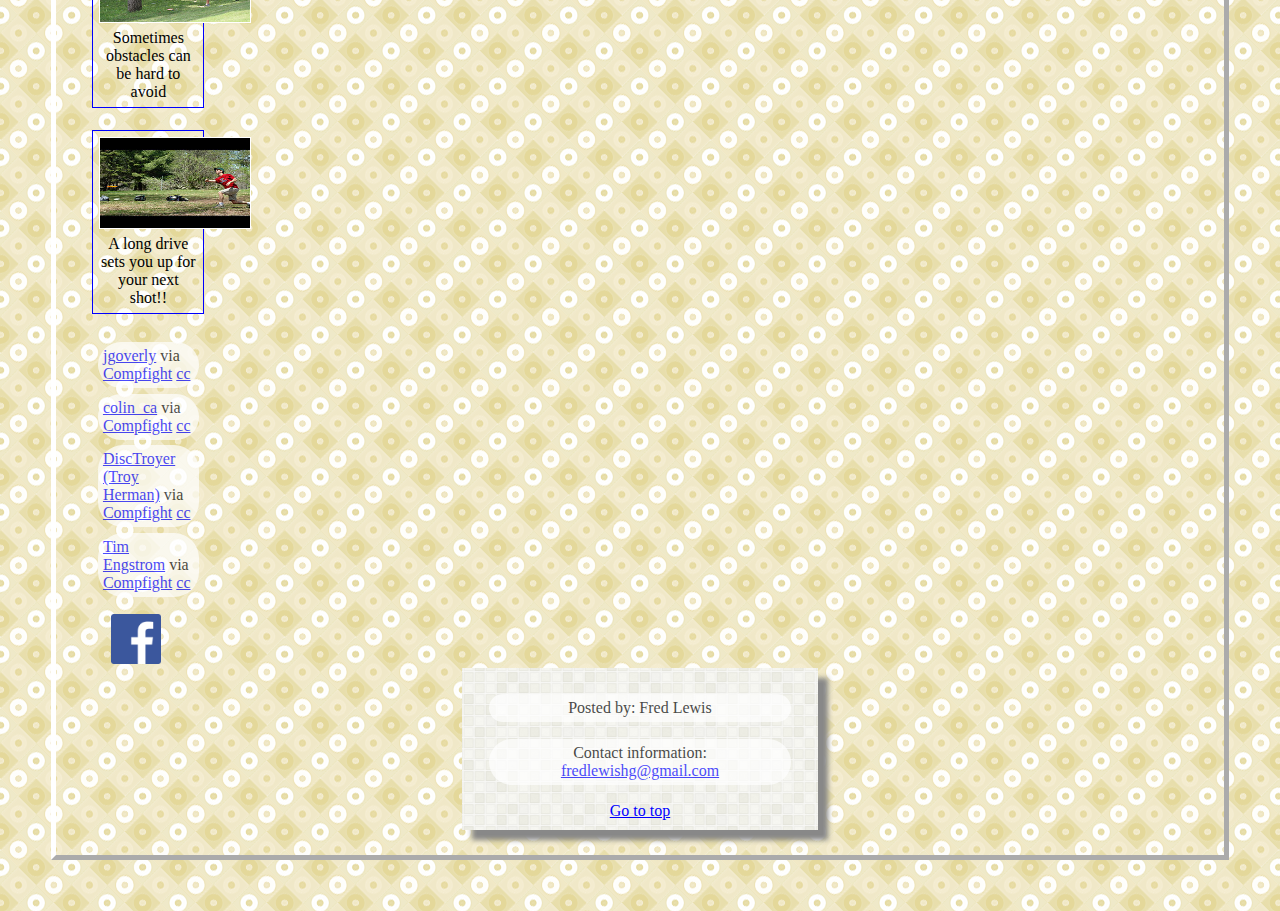
==== commit fe74013e: "Project 3 final" ====
--- a/Lewis-Fred-project 1/index.html
+++ b/Lewis-Fred-project 1/index.html
@@ -7,9 +7,7 @@
     <link href= "css/styles.css"
           rel="stylesheet"/>
 </head>
-
-<body>
-    <div id="wrapper">
+    <body id="wrapper">
         <div id="header">
             <header>
                 <!--This is the main navigation bar-->
@@ -23,7 +21,7 @@
         </div>
 
         <div id="content">
-            <div class="leftcontent"
+            <div class="leftcontent">
             <!--This is the main content-->
                 <article>
                     <h1 id="top"><strong>Disc Golf</strong></h1>
@@ -112,6 +110,10 @@
                 <p><a href="https://www.flickr.com/photos/63038224@N03/6157872062/">DiscTroyer (Troy Herman)</a> via <a href="http://compfight.com">Compfight</a> <a href="https://www.flickr.com/help/general/#147">cc</a></p>
                 <p><a href="https://www.flickr.com/photos/25444456@N00/4751185364/">Tim Engstrom</a> via <a href="http://compfight.com">Compfight</a> <a href="https://www.flickr.com/help/general/#147">cc</a></p>
             </div>
+            <div id="icon">
+                <img src="images/fbi.png" width="50"
+                 alt="facebook icon">
+            </div>
 
 
         </div>
@@ -125,7 +127,6 @@
             </footer>
         </div>
     </div>
-
 </body>
 </html>
 
--- a/Lewis-Fred-project 1/css/styles.css
+++ b/Lewis-Fred-project 1/css/styles.css
@@ -1,25 +1,20 @@
 
-/*div {
-    background-color: #888888;
-}*/
 div.leftcontent {
     float: left;
     width: 30%;
-    margin: 10px;
+    margin: 1%;
     text-align: center;
     clear: both;
 }
 div.rightcontent {
-
     float: right;
     width: 60%;
-    margin: 10px;
+    margin: 1%;
     padding-bottom: 60px;
     text-align: center;
-
 }
 div.img {
-    margin: 5px;
+    margin: 1%;
     padding: 5px;
     border: 1px solid #0000ff;
     width: 100px;
@@ -27,51 +22,43 @@
     text-align: center;
     clear: both;
 }
-
 div.img img {
-
-    margin: 5px;
+    margin: 1%;
     border: 1px solid #ffffff;
 }
-
 div.img a:hover img {
     border:1px solid #0000ff;
 }
-
 div.desc {
     text-align: center;
     font-weight: normal;
     width: auto;
-    margin: 5px;
+    margin: 1%;
 }
-
 #imagelink {
     width: 10%;
     margin: 1%;
     clear: both;
     float:left;
 }
-
 /* body*/
 body {
     background-color: #A5A660 ;
-    width: Auto;
+    width: auto;
     padding: 25px;
     border: 5px #fff;
-    margin: 25px;
+    margin: 4%;
     border-style: outset;
     font-family: "Times New Roman", Times, serif;
     font-style: inherit;
     background-image: url("../images/bg.gif");
     font-size:1em;
-
-
 }
 /* headings */
 h1,h2,h3 {
     background: linear-gradient(to bottom, #f0b7a1 0%,#9902e5 48%,#9902e5 48%,#8c3310 50%,#bf6e4e 83%,#9902e5 90%,#9902e5 90%,#bf6e4e 100%);
     background-position: center;
-    width: 150px;
+    width: 30%;
     padding: 25px;
     border: 25px;
     margin-left:auto;
@@ -84,16 +71,13 @@
     text-shadow: 2px 2px #B2A5D1;
     font-family: 'Yanone Kaffeesatz', sans-serif;
     clear: both;
-
 }
 #gallery {
     background: linear-gradient(to bottom, #f0b7a1 0%,#9902e5 48%,#9902e5 48%,#8c3310 50%,#bf6e4e 83%,#9902e5 90%,#9902e5 90%,#bf6e4e 100%);
     background-position: center;
-    width: 150px;
+    width: 30%;
     padding: 25px;
     border: 25px;
-   /* margin-left:auto;
-    margin-right:auto;*/
     border-radius: 25px;
     opacity: 0.5;
     text-align: center;
@@ -102,36 +86,26 @@
     text-shadow: 2px 2px #B2A5D1;
     font-family: 'Yanone Kaffeesatz', sans-serif;
     clear: both;
-
 }
 
 /* content */
-
-
 p {
     background-color: #ffffff;
     background-position: center;
     width: auto;
     padding: 5px;
     border: 5px;
-    margin: 5px;
+    margin: 5%;
     border-radius: 25px;
     font-family: "Times New Roman", Times, serif;
+    font-size:1em;
     opacity: 0.7;
+}
 
-}
-/* Image
-#mountains {
-    margin-left:auto;
-    margin-right:auto;
-
-}*/
-
+/*image*/
 #image {
     background-color: #ffffff;
-    width: 313px;
-    /*padding: 25px;
-    border: 25px;*/
+    width: 60%;
     margin: 25px;
     border-radius: 25px;
     opacity: 0.7;
@@ -143,7 +117,7 @@
     list-style-type: square;
     background: linear-gradient(to bottom, #f0b7a1 0%,#9902e5 48%,#9902e5 48%,#8c3310 50%,#bf6e4e 83%,#9902e5 90%,#9902e5 90%,#bf6e4e 100%);
     background-position: center;
-    width: 200px;
+    width: 40%;
     padding: 15px;
     border: 25px;
     margin-left: auto;
@@ -153,6 +127,13 @@
     text-align: center;
     font-family: "Times New Roman", Times, serif;
     font-weight: bold;
+    font-size: 2em;
+}
+#icon {
+    position: relative;
+    left: 30px;
+    width: 6%;
+
 }
 /* footer */
 footer {
@@ -171,7 +152,7 @@
     height: 10%;
     display: block;
     text-align: center;
-    float: bottom;
+
 }
 
 /* Links */
